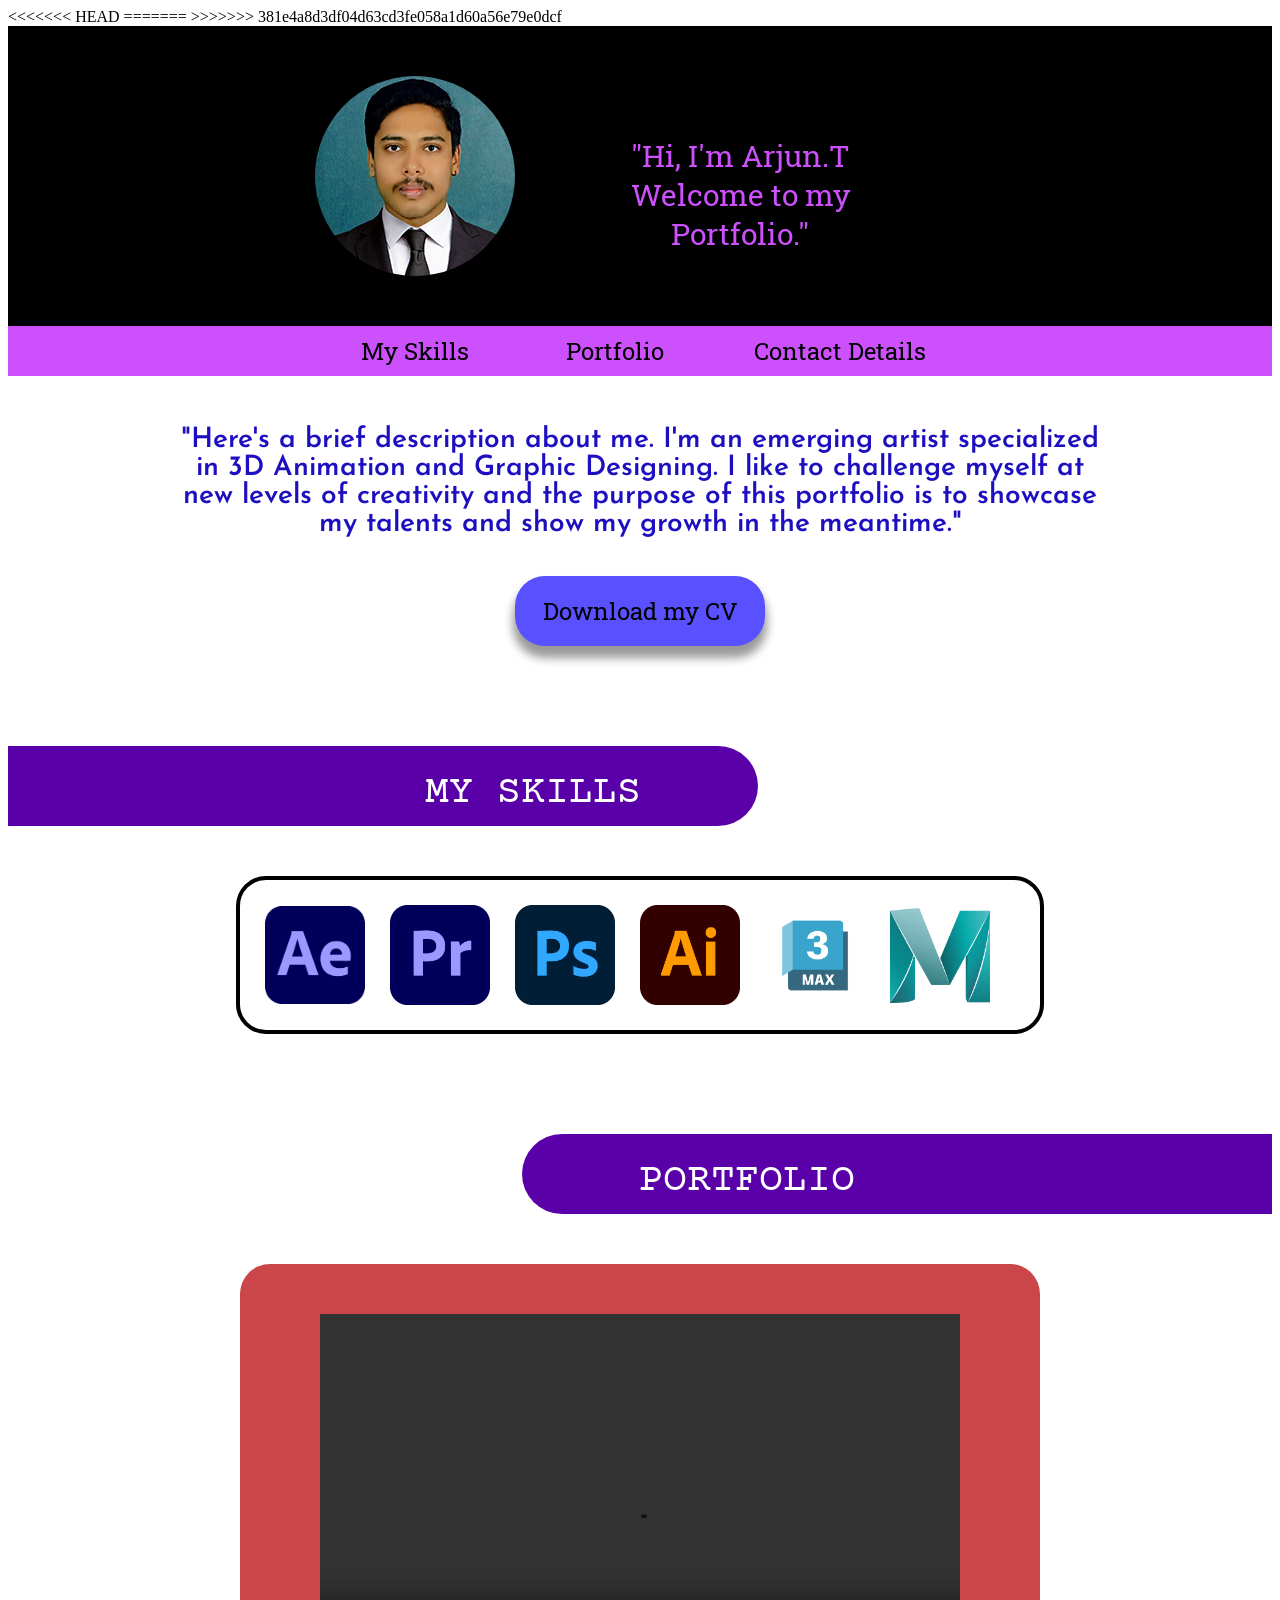
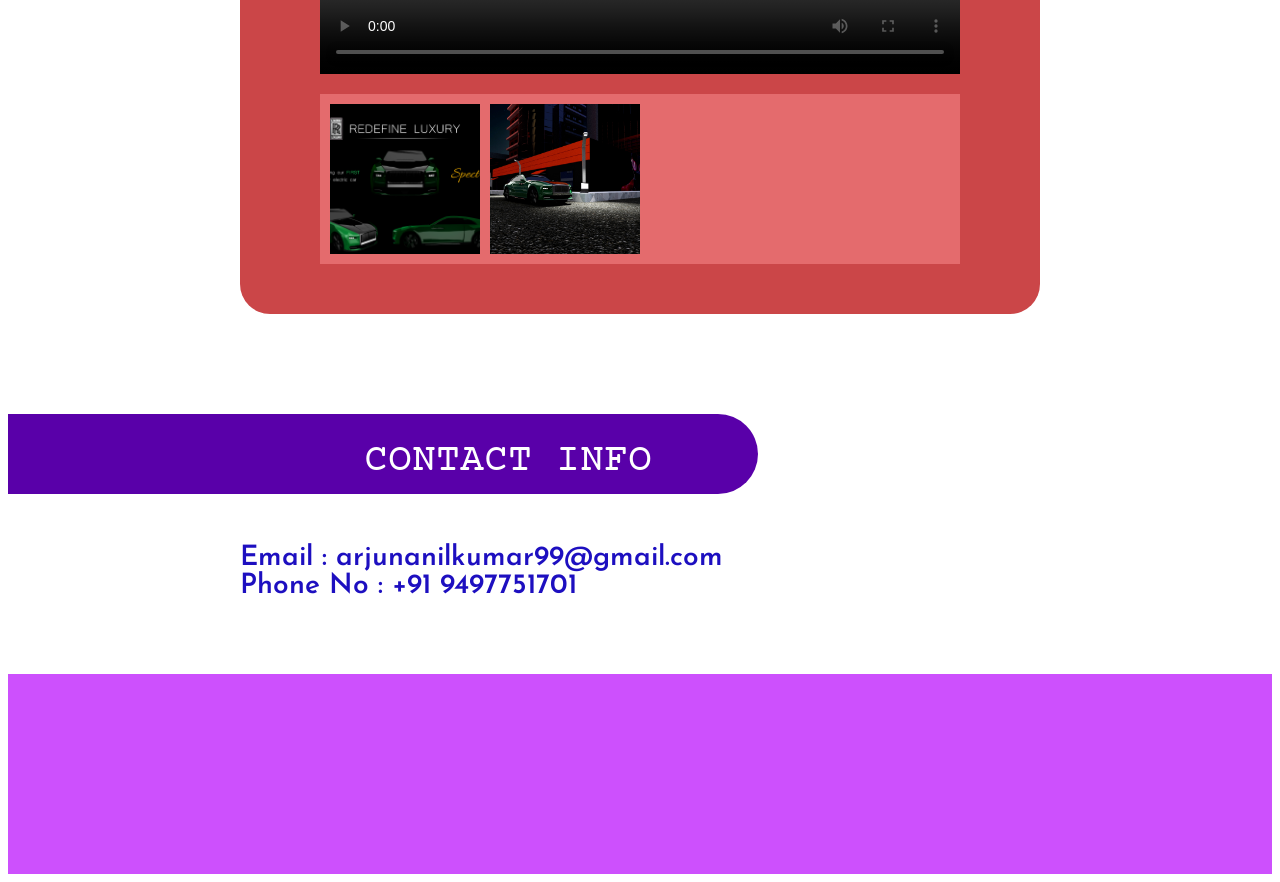
==== index.html @ f4fa162c "update" ====
<!DOCTYPE html>
<html lang="en">
<head>
	<meta http-equiv="Content-Type" content="text/html; charset=utf-8">
	<meta name="viewport" content="width=device-width, initial-scale=1">
<<<<<<< HEAD
	<meta name="color-scheme" content="only" >
=======
>>>>>>> 381e4a8d3df04d63cd3fe058a1d60a56e79e0dcf
	
	<title>Artistic Realm</title>
	<link href="CSS/styles.css" type="text/css" rel="stylesheet">
	<script src="Javascript/script.js" > </script>

</head>
<body>

<!--Header-->
	
<div class="banner1">
<div class="wraper1">
	<div class="picture"></div>
	<div class="quote1"> "Hi, I'm Arjun.T <br> Welcome to my <br> Portfolio." </div>
</div>	
</div>
	
<div class="clr"></div>
		
<!--Menu bar-->
	
<div class="menubar">
	<div class="wraper2">
		<a href="#myskills"><button class="skills">  My Skills  </button></a>
		<a href="#myworks"><button class="portfolio">  Portfolio </button></a>
		<a href="#contactinfo"><button class="contact">  Contact Details </button></a>
	</div>	
</div>
	
<!--About Me-->	
	
<div class="aboutme">	
	<div class="textbox1">
	"Here's a brief description about me. I'm an emerging artist specialized in 3D Animation and Graphic Designing. I like to challenge myself at new levels of creativity and the purpose of this portfolio is to showcase my talents and show my growth in the meantime."
	</div>
</div>	
	
<div class="clr"></div>

<div class="cv">	
<a href="documents/Resume 1.pdf" download="Resume 1.pdf" ><button class="download">
	Download my CV
</button></a>
</div>	

<div class="clr"></div>
	
<!--My Skills-->

<section id="myskills">
<div class="banner2">
	<div class="textbox2">
	 MY SKILLS
	</div>
</div>
	
<div class="clr"></div>
	
<div class="skillset">
	<div class="logo1"></div>
	<div class="logo2"></div>
	<div class="logo3"></div>
	<div class="logo4"></div>
	<div class="logo5"></div>
	<div class="logo6"></div>
</div>
</section>
	
<div class="clr"></div>
	
<!--Portfolio-->
	
<section id="myworks">
	<div class="banner3">
	<div class="textbox3">
	 PORTFOLIO
	</div>
</div>
	
<div class="clr"></div>
	
<div class="wraper3">
	<div class="container1">
	<video src="works/Car ad.mp4" controls class="fit1"></video>
	</div>
	
	<div class="grid1">
		<div class="cell1">
			<a href="works/Brochure.jpg" target="_blank"><img src="works/Brochure.jpg" alt="Image not found" controls class="fit1"></div></a>
			<a href="works/car1.jpg" target="_blank">
			<div class="cell2"><img src="works/car1.jpg" alt="Image not found" controls class="fit1"></div>
			</a>
		</div>	
	</div>	

</section>

<div class="clr"></div>

<!--Contact Info-->

<section id="contactinfo">
	<div class="banner4">
		<div class="textbox4">
		 CONTACT INFO
		</div>
	</div>
	
	<div class="clr"></div>
	
	<div class="textbox5">
		<b>Email :</b> arjunanilkumar99@gmail.com<br>
		<b>Phone No :</b> +91 9497751701<br>
		
	</div>	

</section>

<div class="clr"></div>

<!--Footer-->


<div class="footer"></div>
	

</body>
</html>
---- CSS/styles.css ----
a{text-decoration:none ;}

.clr{clear:both}

html{scroll-behavior:smooth ; scroll-padding:var(--scroll-padding,5rem) ; }


@font-face
{
	font-family:RobotoSlabRegular ;
	src:url("../font/RobotoSlabRegular-w1GE3.ttf") ;	
}

@font-face
{
	font-family:JosefinSansSemibold ;
	src:url("../font/JosefinSansSemibold-p7Z0v.ttf") ;	
}

@font-face
{
	font-family:Courierprime ;
	src:url("../font/Courierprime-1OVL.ttf") ;	
}
	

	/*Header*/


body { background:#FFFFFF ; }

.banner1{ height:300px ; background:#000000 ; }

.picture{width:200px ; height:200px ; border-radius:50%  ; background-image:url("../Images/passport.jpg") ; background-size:contain ; background-position:center ; background-repeat:no-repeat ;   animation:fadein 1s ease-in-out ;  float:left ; margin-top:50px ; }

.quote1{ width:450px ; height:80px ; font-family:RobotoSlabRegular ; font-size:30px ; color: #CD50FD ; float:right ; text-align:center ; margin-top:110px ;   }
.wraper1{width:650px ; height:300px ; margin:auto  ;  } 
	
	
	/*Menu bar*/


.menubar{ height:50px ; background:#CD50FD ; position:relative  ; text-decoration:none ; }

.wraper2{ height:50px ; width:650px ;  background:none ; margin:auto ; border:none ;   }

.skills{ height:50px ; width:200px ; transition-timing-function:ease ; font-family:RobotoSlabRegular ; font-size:24px  ; text-decoration:none ; background-color:#CD50FD  ; border:none ; float:left ; transition: height 0.3s ease ; }

.portfolio{ height:50px ; width:200px ; transition-timing-function:ease ; font-family:RobotoSlabRegular ; font-size:24px  ; text-decoration:none ; background-color:#CD50FD ; border:none ; float:left ; transition: height 0.3s ease ; }

.contact{ height:50px ; width:250px ; transition-timing-function:ease ; font-family:RobotoSlabRegular ; font-size:24px ; text-decoration:none ; background-color:#CD50FD ; border:none ; float:left ; transition: height 0.3s ease ; }

	
.skills:hover{width:200px ; height:80px ; background:#8450FD ; border-bottom-left-radius:10px ; border-bottom-right-radius:10px ; border:2px solid #000000  }

.portfolio:hover{width:200px ; height:80px ; background:#8450FD ; border-bottom-left-radius:10px ; border-bottom-right-radius:10px ; border:2px solid #000000 }

.contact:hover{width:250px ; height:80px ; background:#8450FD ; border-bottom-left-radius:10px ; border-bottom-right-radius:10px ; border:2px solid #000000 }


	/*About Me*/


.textbox1{width:920px ; height:130px ; font-family:JosefinSansSemibold ; text-align: center ; color:#1D0FC0 ; margin:auto ; margin-top:50px ; font-size:28px ;  }

.cv{width:250px ; height:70px ; margin:auto ; margin-top:20px  ; margin-top:20px ;    }

.download{Width:250px ; height:70px ; font-family:RobotoSlabRegular ; color:#000000 ; font-size:24px ; background-color:#5950FF ; border-radius:30px ; box-shadow:0px 10px 10px 2px rgba(0,0,0,0.4) ; margin:auto ; border:none ;    }


	/*Skills Section*/


.banner2{width:750px ; height:80px ; background-color:#5900A9 ; float:left  ; margin-top:100px ; border-top-right-radius:50px ; border-bottom-right-radius:50px ;  }

.textbox2{width:250px ; height:40px ; text-align: center ; margin-top:20px ; float:right  ; margin-right:100px ; font-family:Courierprime ; font-size:40px ; color:#FFFFFF ; }

.skillset{width:800px ; height:150px ; margin:auto ; margin-top:50px ; border:4px solid #000000 ; border-radius:30px ;  }

.logo1{width:100px ; height:100px ; background:url("../Images/logo/adobe-after-effects-logo.png") ; background-size:contain ; background-position:center ; background-repeat:no-repeat ; float:left ; margin-left:25px ; margin-top:25px ;  }

.logo2{width:100px ; height:100px ; background:url("../Images/logo/adobe-premiere-pro-logo.png") ; background-size:contain ; background-position:center ; background-repeat:no-repeat ; float:left ; margin-left:25px ; margin-top:25px ;  }

.logo3{width:100px ; height:100px ; background:url("../Images/logo/adobe-photoshop-logo-2021.png") ; background-size:contain ; background-position:center ; background-repeat:no-repeat ; float:left ; margin-left:25px ; margin-top:25px ;  }

.logo4{width:100px ; height:100px ; background:url("../Images/logo/adobe-Illustrator-logo.png") ; background-size:contain ; background-position:center ; background-repeat:no-repeat ; float:left ; margin-left:25px ; margin-top:25px ;  }

.logo5{width:100px ; height:100px ; background:url("../Images/logo/3ds-max-logo.png") ; background-size:contain ; background-position:center ; background-repeat:no-repeat ; float:left ; margin-left:25px ; margin-top:25px ;  }

.logo6{width:100px ; height:100px ; background:url("../Images/logo/autodesk-maya-logo.png") ; background-size:contain ; background-position:center ; background-repeat:no-repeat ; float:left ; margin-left:25px ; margin-top:25px ;  }


	/*Portfolio Section*/

.banner3{width:750px ; height:80px ; background-color:#5900A9 ; float:right  ; margin-top:100px ; border-top-left-radius:50px ; border-bottom-left-radius:50px ;  }

.textbox3{width:250px ; height:40px ; text-align: center ; margin-top:20px ; float:left  ; margin-left:100px ; font-family:Courierprime ; font-size:40px ; color:#FFFFFF ; }


	/*Car Ad*/


.wraper3{width:800px ; height:650px ; margin:auto ; margin-top:50px ; background-color: #CB4648 ; border-radius:30px ;  }

.container1{width:640px ; height:360px ; overflow:hidden ; margin:auto ; padding-top:50px ;  }

.fit1{width:100% ; height:100% ; object-fit:cover ; }

.grid1{width:640px ; height:170px ; margin:auto ; margin-top:20px ; background-color:#E46B6D ;  }

.cell1{width:150px ; height:150px ; float:left ; margin-left:10px ; margin-top:10px ;  }

.cell2{width:150px ; height:150px ; float:left ; margin-left:10px ; margin-top:10px ;  }


	/*Contact Info*/


.banner4{width:750px ; height:80px ; background-color:#5900A9 ; float:left  ; margin-top:100px ; border-top-right-radius:50px ; border-bottom-right-radius:50px ;  }

.textbox4{width:300px ; height:40px ; text-align: center ; margin-top:20px ; float:right  ; margin-right:100px ; font-family:Courierprime ; font-size:40px ; color:#FFFFFF ;  }

.textbox5{width:800px ; height:80px ; font-family:JosefinSansSemibold ; font-size:28px ; color:#1D0FC0 ; margin:auto ; margin-top:50px ;  }


	/*Footer*/


.footer{width:100% ;  height:200px ; background-color:#CD50FD ; margin-top:50px  ;  }


@keyframes fadein{
		from{
			opacity: 0 ; 
		}
		to{
			opacity:1 ;
		}
					}
	




/* Define styles for smartphones */




@media (max-width: 767px) 
{
	
	
	html{scroll-behavior:smooth ; }
	
	/*Header*/
	
.banner1{height:250px ; }	
	
.picture{width:100px ; height:100px ; border-radius:50%  ; background-image:url("../Images/passport.jpg") ; background-size:contain ; background-position:center ; background-repeat:no-repeat ;   animation:fadein 1s ease-in-out ;  float:left ; margin-left:10px ;  margin-top:75px ;  }
	
.quote1{ width:200px ; height:90px ; font-family:RobotoSlabRegular ; font-size:20px ; color:#EB91FF ; float:right ; text-align:center ; margin-top:85px ;  }
	
.wraper1{width:320px ; height:250px ; margin:auto  ;  }
	
	
	/*Menu bar*/


.menubar{ height:40px ; background:#EB91FF ; position:relative  ; text-decoration:none ; }

.wraper2{ height:40px ; width:340px ;  background:none ; margin:auto ; border:none ;   }

.skills{ height:40px ; width:100px ; transition-timing-function:ease ; font-family:RobotoSlabRegular ; font-size:18px  ; text-decoration:none ; background-color:#EB91FF  ; border:none ; float:left ; transition: height 0.3s ease ; }

.portfolio{ height:40px ; width:90px ; transition-timing-function:ease ; font-family:RobotoSlabRegular ; font-size:18px  ; text-decoration:none ; background-color:#EB91FF ; border:none ; float:left ; transition: height 0.3s ease ; }

.contact{ height:40px ; width:150px ; transition-timing-function:ease ; font-family:RobotoSlabRegular ; font-size:18px ; text-decoration:none ; background-color:#EB91FF ; border:none ; float:left ; transition: height 0.3s ease ; }

	
.skills:hover{width:100px ; height:60px ; background:#8450FD ; border-bottom-left-radius:5px ; border-bottom-right-radius:5px ; border:1px solid #000000  }

.portfolio:hover{width:90px ; height:60px ; background:#8450FD ; border-bottom-left-radius:5px ; border-bottom-right-radius:5px ; border:1px solid #000000 }

.contact:hover{width:150px ; height:60px ; background:#8450FD ; border-bottom-left-radius:5px ; border-bottom-right-radius:5px ; border:1px solid #000000 }
	
	
	/*About Me*/


.textbox1{width:300px ; height:180px ; font-family:JosefinSansSemibold ; text-align:justify  ; color:#1D0FC0 ; margin:auto ; margin-top:40px ; font-size:20px ;   }
	
.cv{width:220px ; height:50px ; margin:auto ; margin-top:50px ;   }

.download{Width:220px ; height:50px ; font-family:RobotoSlabRegular ; color:#000000 ; font-size:20px ; background-color:#5950FF ; border-radius:50px ; box-shadow:0px 10px 10px 2px rgba(0,0,0,0.4) ; margin:auto ;  border:none ;   }	
	
	
	
	/*Skills Section*/


.banner2{width:250px ; height:60px ; background-color:#5900A9 ; float:left  ; margin-top:40px ; border-top-right-radius:50px ; border-bottom-right-radius:50px ;  }

.textbox2{width:150px ; height:30px ; text-align: center ; margin-top:15px ; float:right  ; margin-right:20px ; font-family:Courierprime ; font-size:22px ; color:#FFFFFF ;  }

.skillset{width:290px ; height:200px ; margin:auto ; margin-top:20px ; border:2px solid #000000 ; border-radius:10px ;  }

.logo1{width:70px ; height:70px ; background:url("../Images/logo/adobe-after-effects-logo.png") ; background-size:contain ; background-position:center ; background-repeat:no-repeat ; float:left ; margin-left:20px ; margin-top:20px ;  }

.logo2{width:70px ; height:70px ; background:url("../Images/logo/adobe-premiere-pro-logo.png") ; background-size:contain ; background-position:center ; background-repeat:no-repeat ; float:left ; margin-left:20px ; margin-top:20px ;  }

.logo3{width:70px ; height:70px ; background:url("../Images/logo/adobe-photoshop-logo-2021.png") ; background-size:contain ; background-position:center ; background-repeat:no-repeat ; float:left ; margin-left:20px ; margin-top:20px ;  }

.logo4{width:70px ; height:70px ; background:url("../Images/logo/adobe-Illustrator-logo.png") ; background-size:contain ; background-position:center ; background-repeat:no-repeat ; float:left ; margin-left:20px ; margin-top:20px ;  }

.logo5{width:70px ; height:70px ; background:url("../Images/logo/3ds-max-logo.png") ; background-size:contain ; background-position:center ; background-repeat:no-repeat ; float:left ; margin-left:20px ; margin-top:20px ;  }

.logo6{width:70px ; height:70px ; background:url("../Images/logo/autodesk-maya-logo.png") ; background-size:contain ; background-position:center ; background-repeat:no-repeat ; float:left ; margin-left:20px ; margin-top:20px ;  }
	
	
	/*Portfolio Section*/
	

.banner3{width:250px ; height:60px ; background-color:#5900A9 ; float:right  ; margin-top:40px ; border-top-left-radius:50px ; border-bottom-left-radius:50px ;  }

.textbox3{width:150px ; height:30px ; text-align: center ; margin-top:15px ; float:left  ; margin-left:20px ; font-family:Courierprime ; font-size:22px ; color:#FFFFFF ; }
	
	
		/*Car Ad*/


.wraper3{width:300px ; height:274px ; margin:auto ; margin-top:30px ; background-color: #CB4648 ; border-radius:10px ;  }

.container1{width:256px ; height:144px ; overflow:hidden ; margin:auto ; padding-top:20px ;  }

.fit1{width:100% ; height:100% ; object-fit:cover ; }

.grid1{width:256px ; height:70px ; margin:auto ; margin-top:20px ; background-color:#E46B6D ;  }

.cell1{width:50px ; height:50px ; float:left ; margin-left:10px ; margin-top:10px ;  }

.cell2{width:50px ; height:50px ; float:left ; margin-left:10px ; margin-top:10px ;  }
	
	
	
	/*Contact Info*/


.banner4{width:250px ; height:60px ; background-color:#5900A9 ; float:left  ; margin-top:40px ; border-top-right-radius:50px ; border-bottom-right-radius:50px ;  }

.textbox4{width:180px ; height:30px ; text-align: center ; margin-top:15px ; float:right  ; margin-right:20px ; font-family:Courierprime ; font-size:22px ; color:#FFFFFF ;   }

.textbox5{width:300px ; height:60px ; font-family:JosefinSansSemibold ; font-size:20px ; color:#1D0FC0 ; margin:auto ; margin-top:18px ; }
	
	
	/*Footer*/


.footer{width:100% ;  height:80px ; background-color:#EB91FF ; margin-top:20px  ;  }
	
	
	
	
}
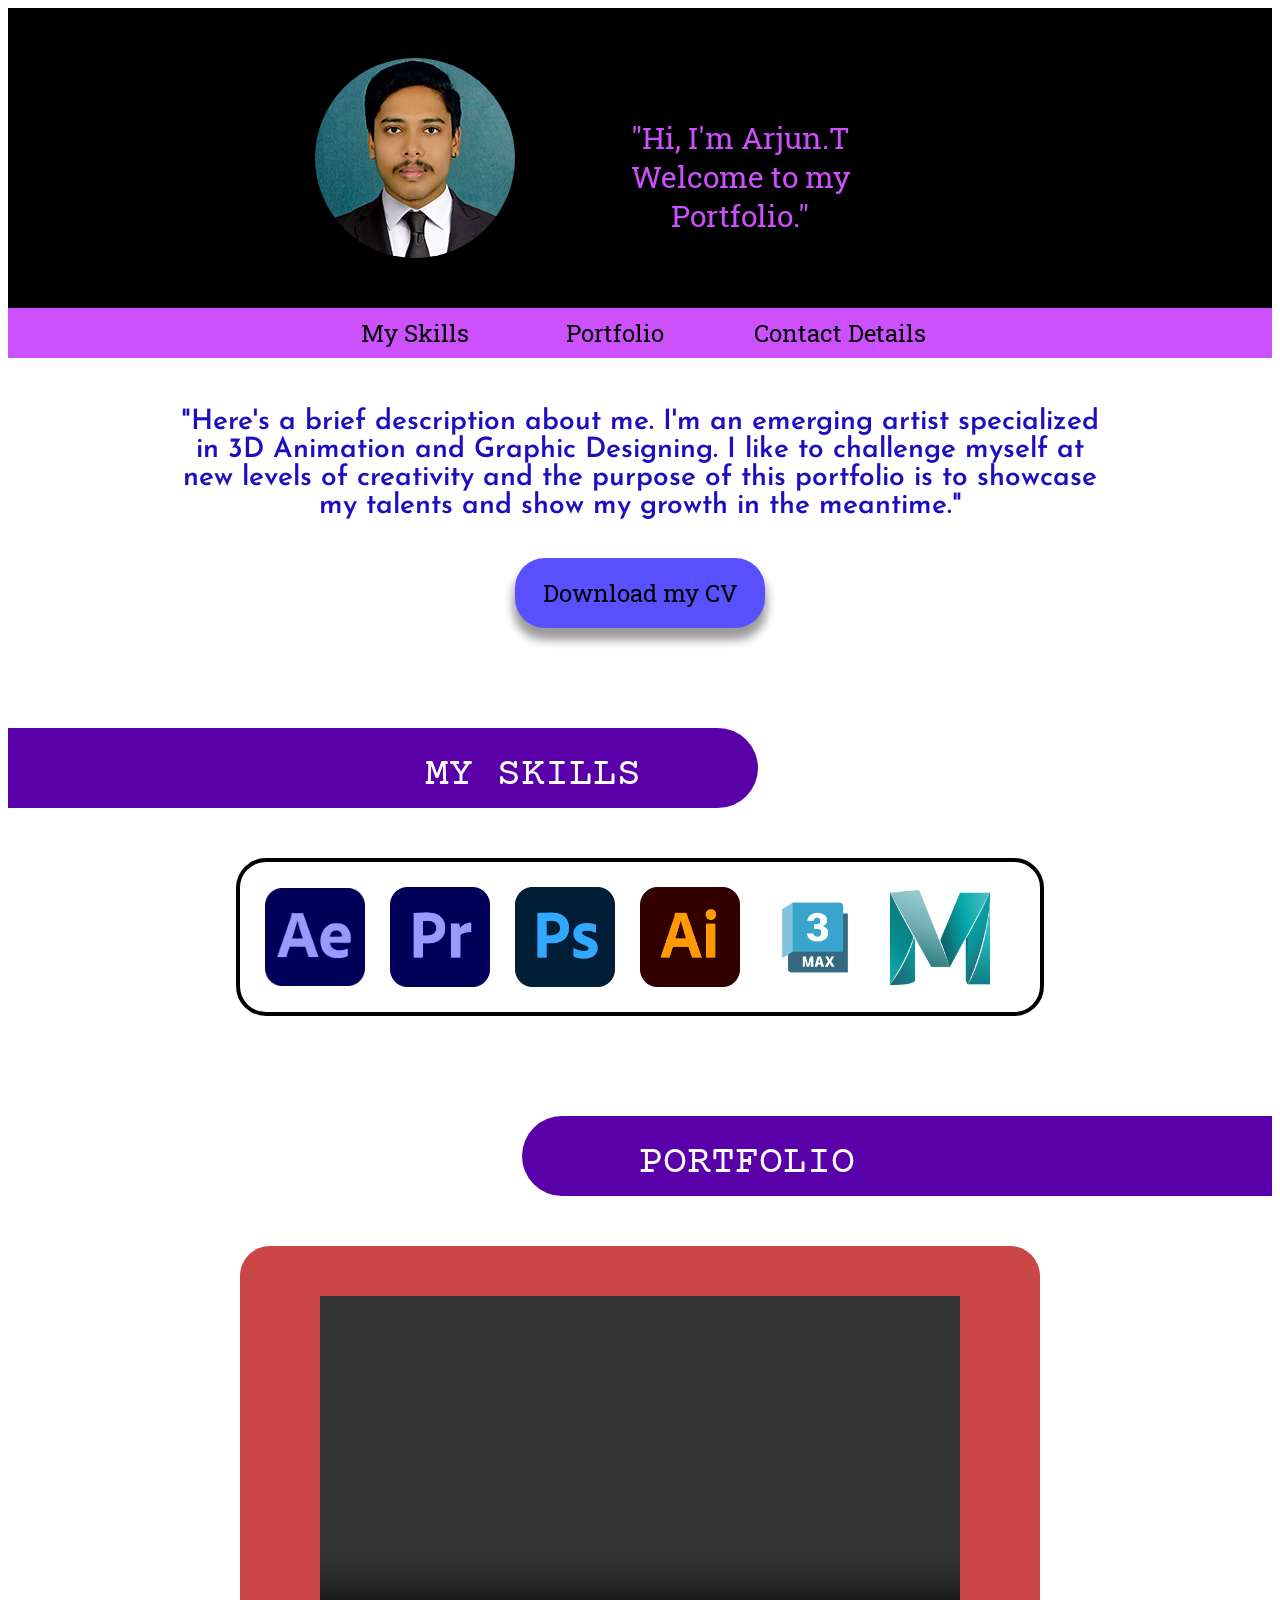
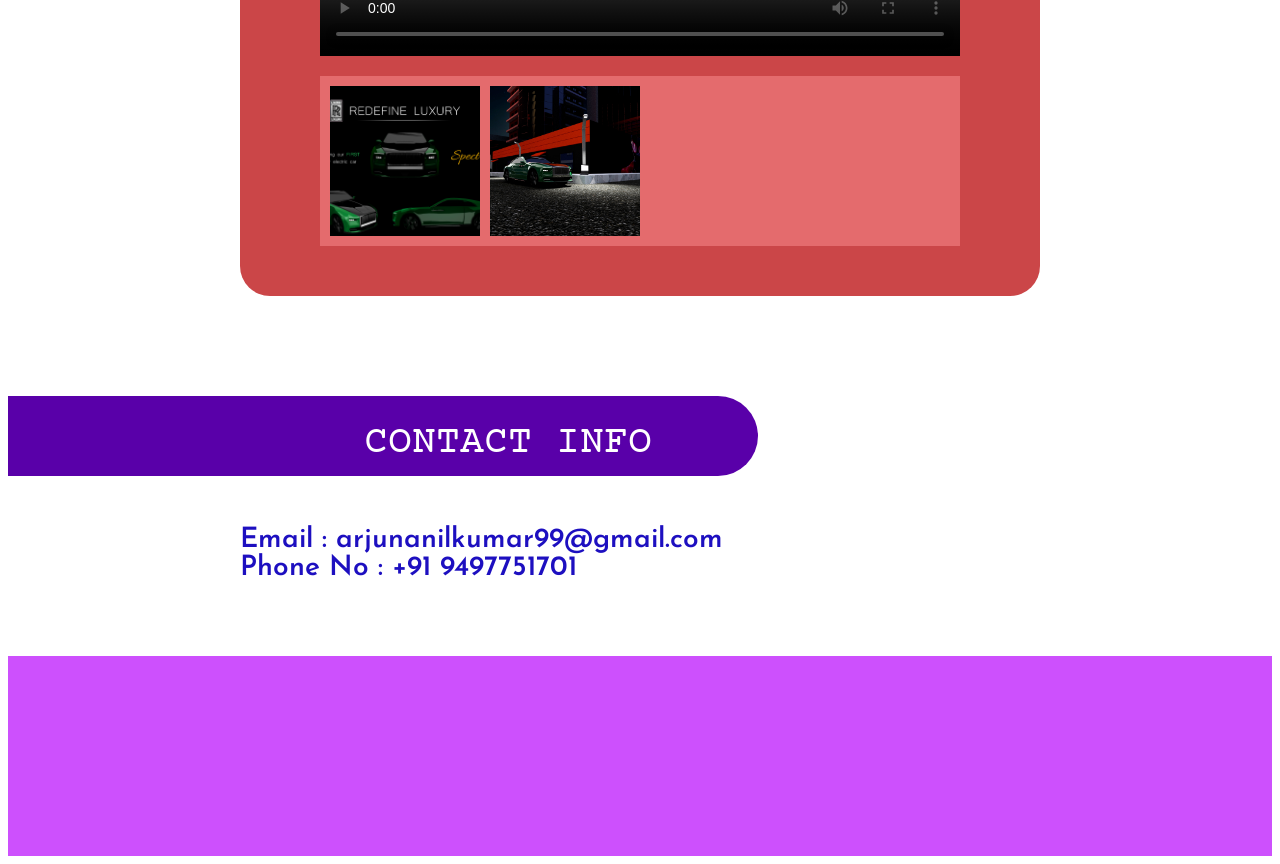
==== commit ce07cf50: "Update index.html" ====
--- a/index.html
+++ b/index.html
@@ -3,10 +3,7 @@
 <head>
 	<meta http-equiv="Content-Type" content="text/html; charset=utf-8">
 	<meta name="viewport" content="width=device-width, initial-scale=1">
-<<<<<<< HEAD
 	<meta name="color-scheme" content="only" >
-=======
->>>>>>> 381e4a8d3df04d63cd3fe058a1d60a56e79e0dcf
 	
 	<title>Artistic Realm</title>
 	<link href="CSS/styles.css" type="text/css" rel="stylesheet">
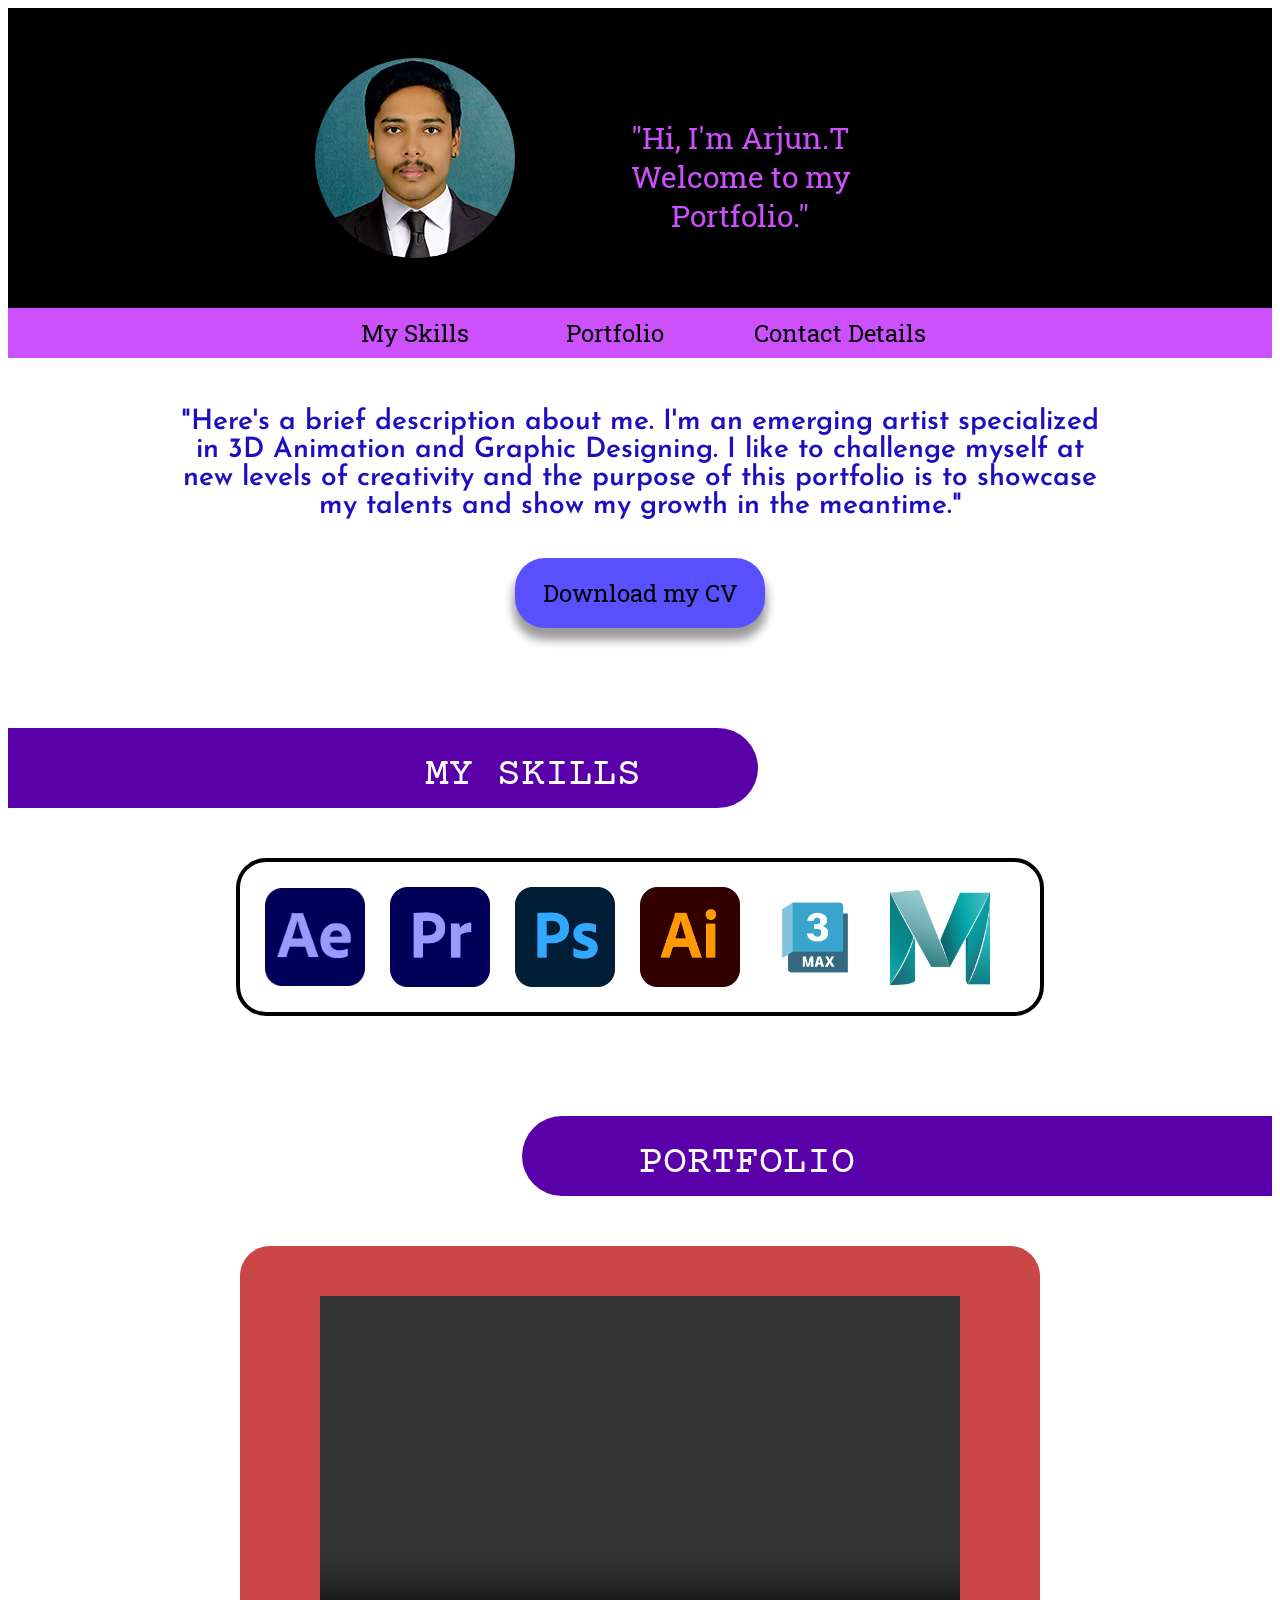
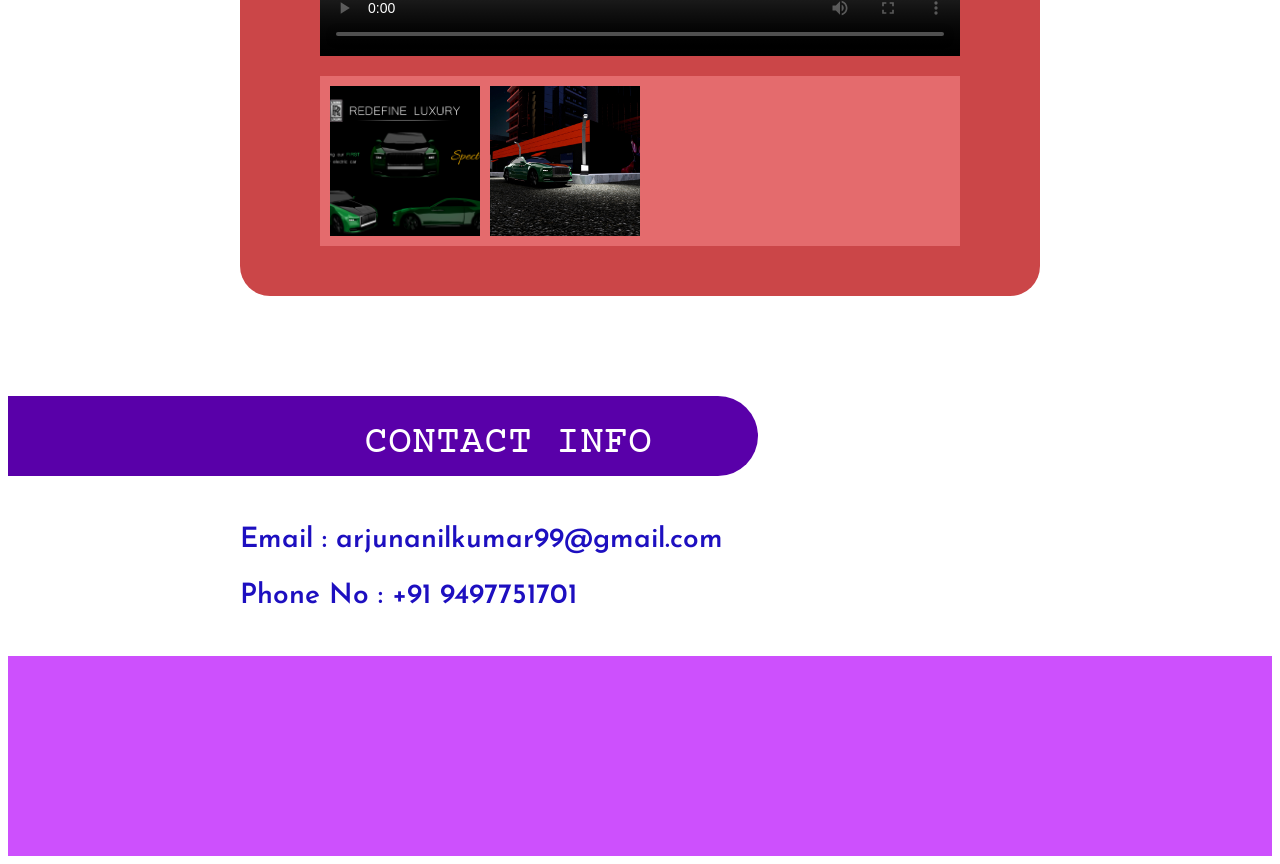
==== commit 801fb593: "Update index.html" ====
--- a/index.html
+++ b/index.html
@@ -115,7 +115,7 @@
 	<div class="clr"></div>
 	
 	<div class="textbox5">
-		<b>Email :</b> arjunanilkumar99@gmail.com<br>
+		<b>Email :</b> arjunanilkumar99@gmail.com<br><br>
 		<b>Phone No :</b> +91 9497751701<br>
 		
 	</div>	
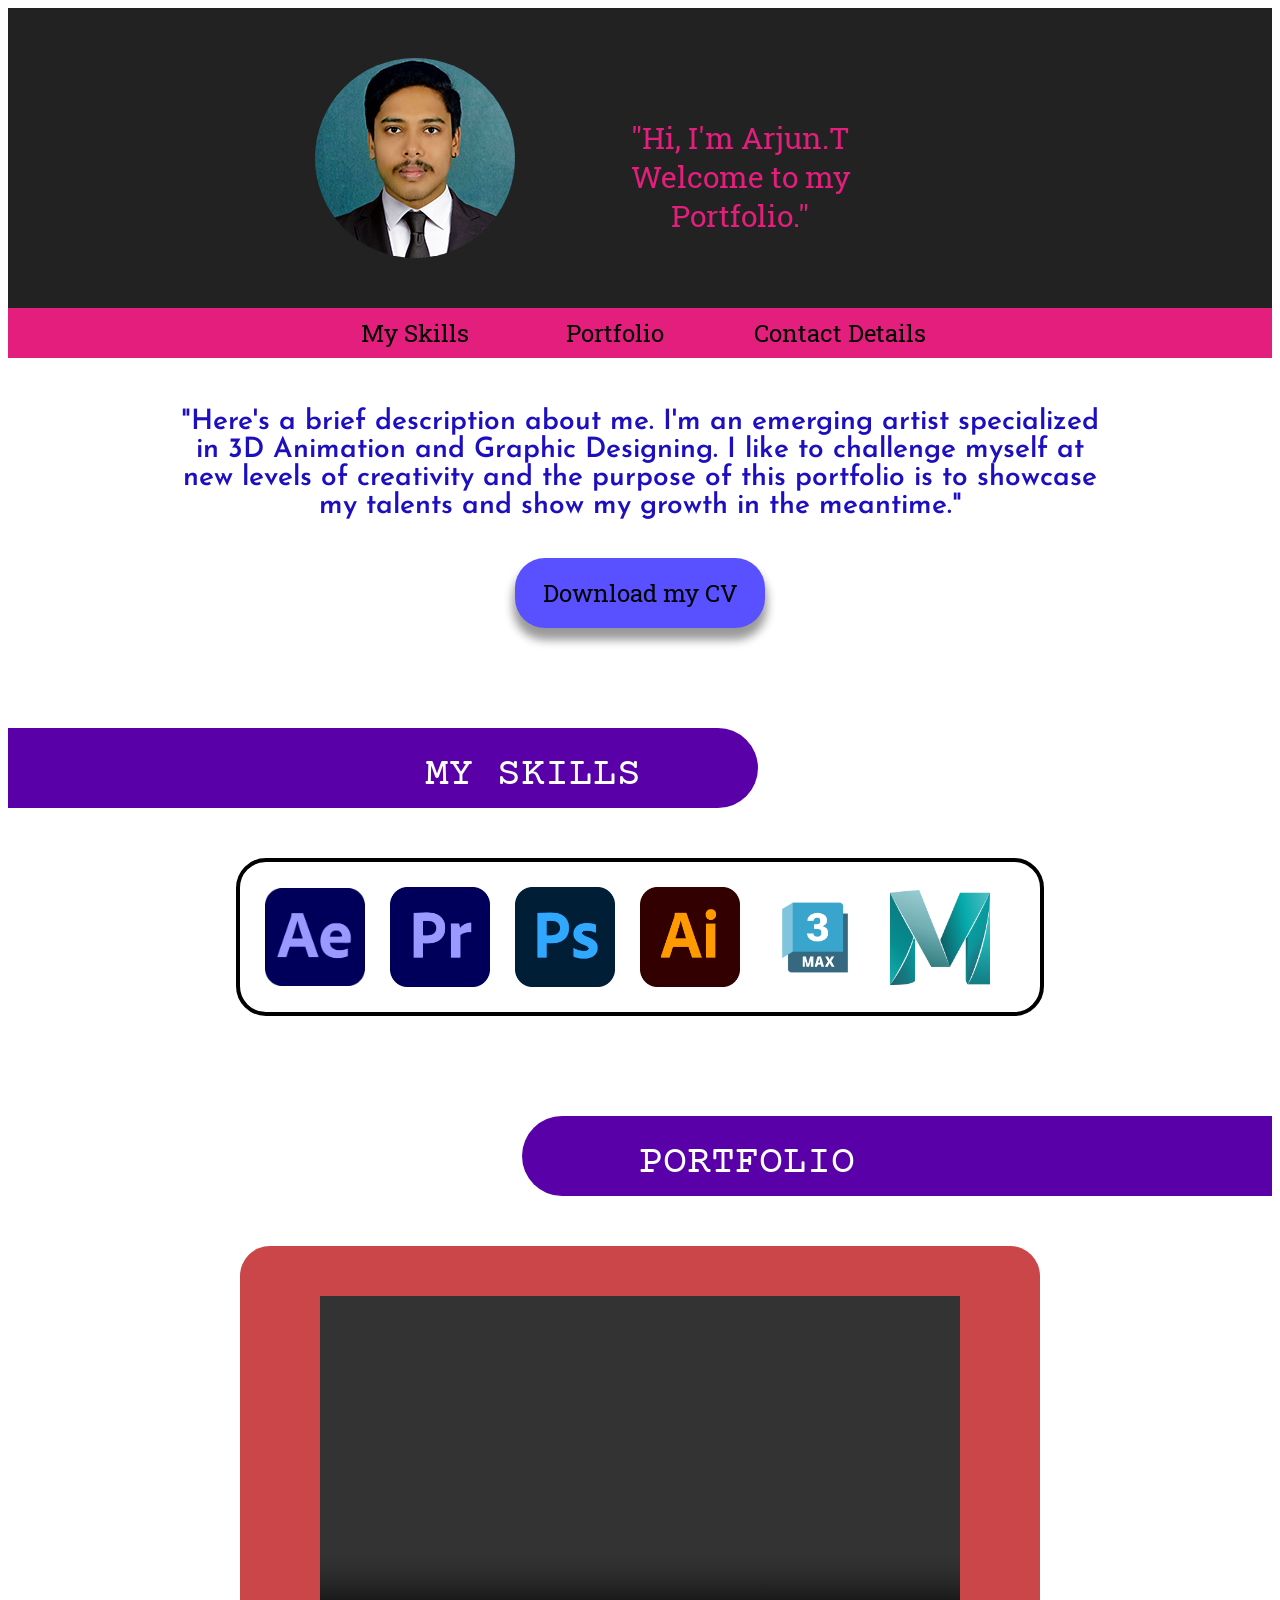
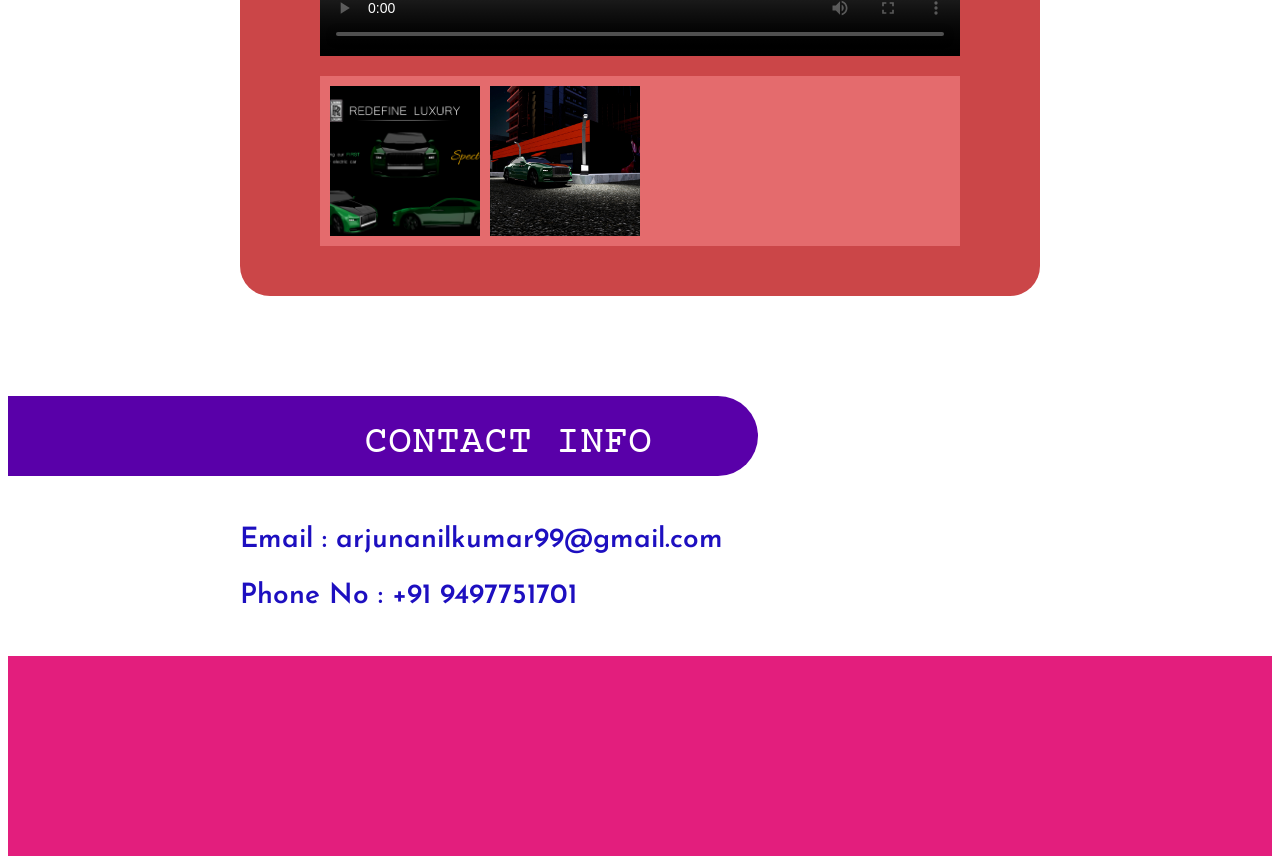
==== commit 4526ebce: "update" ====
--- a/index.html
+++ b/index.html
@@ -131,4 +131,4 @@
 	
 
 </body>
-</html>
+</html>
--- a/CSS/styles.css
+++ b/CSS/styles.css
@@ -29,26 +29,26 @@
 
 body { background:#FFFFFF ; }
 
-.banner1{ height:300px ; background:#000000 ; }
+.banner1{ height:300px ; background:#222222 ; }
 
 .picture{width:200px ; height:200px ; border-radius:50%  ; background-image:url("../Images/passport.jpg") ; background-size:contain ; background-position:center ; background-repeat:no-repeat ;   animation:fadein 1s ease-in-out ;  float:left ; margin-top:50px ; }
 
-.quote1{ width:450px ; height:80px ; font-family:RobotoSlabRegular ; font-size:30px ; color: #CD50FD ; float:right ; text-align:center ; margin-top:110px ;   }
+.quote1{ width:450px ; height:80px ; font-family:RobotoSlabRegular ; font-size:30px ; color: #E31E7D ; float:right ; text-align:center ; margin-top:110px ;   }
 .wraper1{width:650px ; height:300px ; margin:auto  ;  } 
 	
 	
 	/*Menu bar*/
 
 
-.menubar{ height:50px ; background:#CD50FD ; position:relative  ; text-decoration:none ; }
+.menubar{ height:50px ; background:#E31E7D ; position:relative  ; text-decoration:none ; }
 
 .wraper2{ height:50px ; width:650px ;  background:none ; margin:auto ; border:none ;   }
 
-.skills{ height:50px ; width:200px ; transition-timing-function:ease ; font-family:RobotoSlabRegular ; font-size:24px  ; text-decoration:none ; background-color:#CD50FD  ; border:none ; float:left ; transition: height 0.3s ease ; }
-
-.portfolio{ height:50px ; width:200px ; transition-timing-function:ease ; font-family:RobotoSlabRegular ; font-size:24px  ; text-decoration:none ; background-color:#CD50FD ; border:none ; float:left ; transition: height 0.3s ease ; }
-
-.contact{ height:50px ; width:250px ; transition-timing-function:ease ; font-family:RobotoSlabRegular ; font-size:24px ; text-decoration:none ; background-color:#CD50FD ; border:none ; float:left ; transition: height 0.3s ease ; }
+.skills{ height:50px ; width:200px ; transition-timing-function:ease ; font-family:RobotoSlabRegular ; font-size:24px  ; text-decoration:none ; background-color:#E31E7D  ; border:none ; float:left ; transition: height 0.3s ease ; }
+
+.portfolio{ height:50px ; width:200px ; transition-timing-function:ease ; font-family:RobotoSlabRegular ; font-size:24px  ; text-decoration:none ; background-color:#E31E7D ; border:none ; float:left ; transition: height 0.3s ease ; }
+
+.contact{ height:50px ; width:250px ; transition-timing-function:ease ; font-family:RobotoSlabRegular ; font-size:24px ; text-decoration:none ; background-color:#E31E7D ; border:none ; float:left ; transition: height 0.3s ease ; }
 
 	
 .skills:hover{width:200px ; height:80px ; background:#8450FD ; border-bottom-left-radius:10px ; border-bottom-right-radius:10px ; border:2px solid #000000  }
@@ -63,7 +63,7 @@
 
 .textbox1{width:920px ; height:130px ; font-family:JosefinSansSemibold ; text-align: center ; color:#1D0FC0 ; margin:auto ; margin-top:50px ; font-size:28px ;  }
 
-.cv{width:250px ; height:70px ; margin:auto ; margin-top:20px  ; margin-top:20px ;    }
+.cv{width:250px ; height:70px ; margin:auto ; margin-top:20px ;   }
 
 .download{Width:250px ; height:70px ; font-family:RobotoSlabRegular ; color:#000000 ; font-size:24px ; background-color:#5950FF ; border-radius:30px ; box-shadow:0px 10px 10px 2px rgba(0,0,0,0.4) ; margin:auto ; border:none ;    }
 
@@ -126,7 +126,7 @@
 	/*Footer*/
 
 
-.footer{width:100% ;  height:200px ; background-color:#CD50FD ; margin-top:50px  ;  }
+.footer{width:100% ;  height:200px ; background-color:#E31E7D ; margin-top:50px  ;  }
 
 
 @keyframes fadein{
@@ -159,7 +159,7 @@
 	
 .picture{width:100px ; height:100px ; border-radius:50%  ; background-image:url("../Images/passport.jpg") ; background-size:contain ; background-position:center ; background-repeat:no-repeat ;   animation:fadein 1s ease-in-out ;  float:left ; margin-left:10px ;  margin-top:75px ;  }
 	
-.quote1{ width:200px ; height:90px ; font-family:RobotoSlabRegular ; font-size:20px ; color:#EB91FF ; float:right ; text-align:center ; margin-top:85px ;  }
+.quote1{ width:200px ; height:90px ; font-family:RobotoSlabRegular ; font-size:20px ; color:#E31E7D ; float:right ; text-align:center ; margin-top:85px ;  }
 	
 .wraper1{width:320px ; height:250px ; margin:auto  ;  }
 	
@@ -167,22 +167,22 @@
 	/*Menu bar*/
 
 
-.menubar{ height:40px ; background:#EB91FF ; position:relative  ; text-decoration:none ; }
+.menubar{ height:40px ; background:#E31E7D ; position:relative  ; text-decoration:none ; }
 
 .wraper2{ height:40px ; width:340px ;  background:none ; margin:auto ; border:none ;   }
 
-.skills{ height:40px ; width:100px ; transition-timing-function:ease ; font-family:RobotoSlabRegular ; font-size:18px  ; text-decoration:none ; background-color:#EB91FF  ; border:none ; float:left ; transition: height 0.3s ease ; }
-
-.portfolio{ height:40px ; width:90px ; transition-timing-function:ease ; font-family:RobotoSlabRegular ; font-size:18px  ; text-decoration:none ; background-color:#EB91FF ; border:none ; float:left ; transition: height 0.3s ease ; }
-
-.contact{ height:40px ; width:150px ; transition-timing-function:ease ; font-family:RobotoSlabRegular ; font-size:18px ; text-decoration:none ; background-color:#EB91FF ; border:none ; float:left ; transition: height 0.3s ease ; }
-
-	
-.skills:hover{width:100px ; height:60px ; background:#8450FD ; border-bottom-left-radius:5px ; border-bottom-right-radius:5px ; border:1px solid #000000  }
-
-.portfolio:hover{width:90px ; height:60px ; background:#8450FD ; border-bottom-left-radius:5px ; border-bottom-right-radius:5px ; border:1px solid #000000 }
-
-.contact:hover{width:150px ; height:60px ; background:#8450FD ; border-bottom-left-radius:5px ; border-bottom-right-radius:5px ; border:1px solid #000000 }
+.skills{ height:40px ; width:100px ; transition-timing-function:ease ; font-family:RobotoSlabRegular ; font-size:18px  ; text-decoration:none ; background-color:#E31E7D  ; border:none ; float:left ; transition: height 0.3s ease ; }
+
+.portfolio{ height:40px ; width:90px ; transition-timing-function:ease ; font-family:RobotoSlabRegular ; font-size:18px  ; text-decoration:none ; background-color:#E31E7D ; border:none ; float:left ; transition: height 0.3s ease ; }
+
+.contact{ height:40px ; width:150px ; transition-timing-function:ease ; font-family:RobotoSlabRegular ; font-size:18px ; text-decoration:none ; background-color:#E31E7D ; border:none ; float:left ; transition: height 0.3s ease ; }
+
+	
+.skills:hover{width:100px ; height:40px ; background:#8450FD ; border-radius:initial ; border:none ; }
+
+.portfolio:hover{width:90px ; height:40px ; background:#8450FD ; border-radius:initial ; border:none ; }
+
+.contact:hover{width:150px ; height:40px ; background:#8450FD ; border-radius:initial ; border:none ; }
 	
 	
 	/*About Me*/
@@ -250,15 +250,19 @@
 
 .textbox4{width:180px ; height:30px ; text-align: center ; margin-top:15px ; float:right  ; margin-right:20px ; font-family:Courierprime ; font-size:22px ; color:#FFFFFF ;   }
 
-.textbox5{width:300px ; height:60px ; font-family:JosefinSansSemibold ; font-size:20px ; color:#1D0FC0 ; margin:auto ; margin-top:18px ; }
+<<<<<<< HEAD
+.textbox5{width:300px ; height:80px ; font-family:JosefinSansSemibold ; font-size:20px ; color:#1D0FC0 ; margin:auto ; margin-top:18px ;  }
+=======
+.textbox5{width:300px ; height:80px ; font-family:JosefinSansSemibold ; font-size:20px ; color:#1D0FC0 ; margin:auto ; margin-top:18px ; }
+>>>>>>> 48ada6e1f383a15485f11db38e71d2986676244f
 	
 	
 	/*Footer*/
 
 
-.footer{width:100% ;  height:80px ; background-color:#EB91FF ; margin-top:20px  ;  }
-	
-	
-	
-	
-}+.footer{width:100% ;  height:80px ; background-color:#E31E7D ; margin-top:20px  ;  }
+	
+	
+	
+	
+}
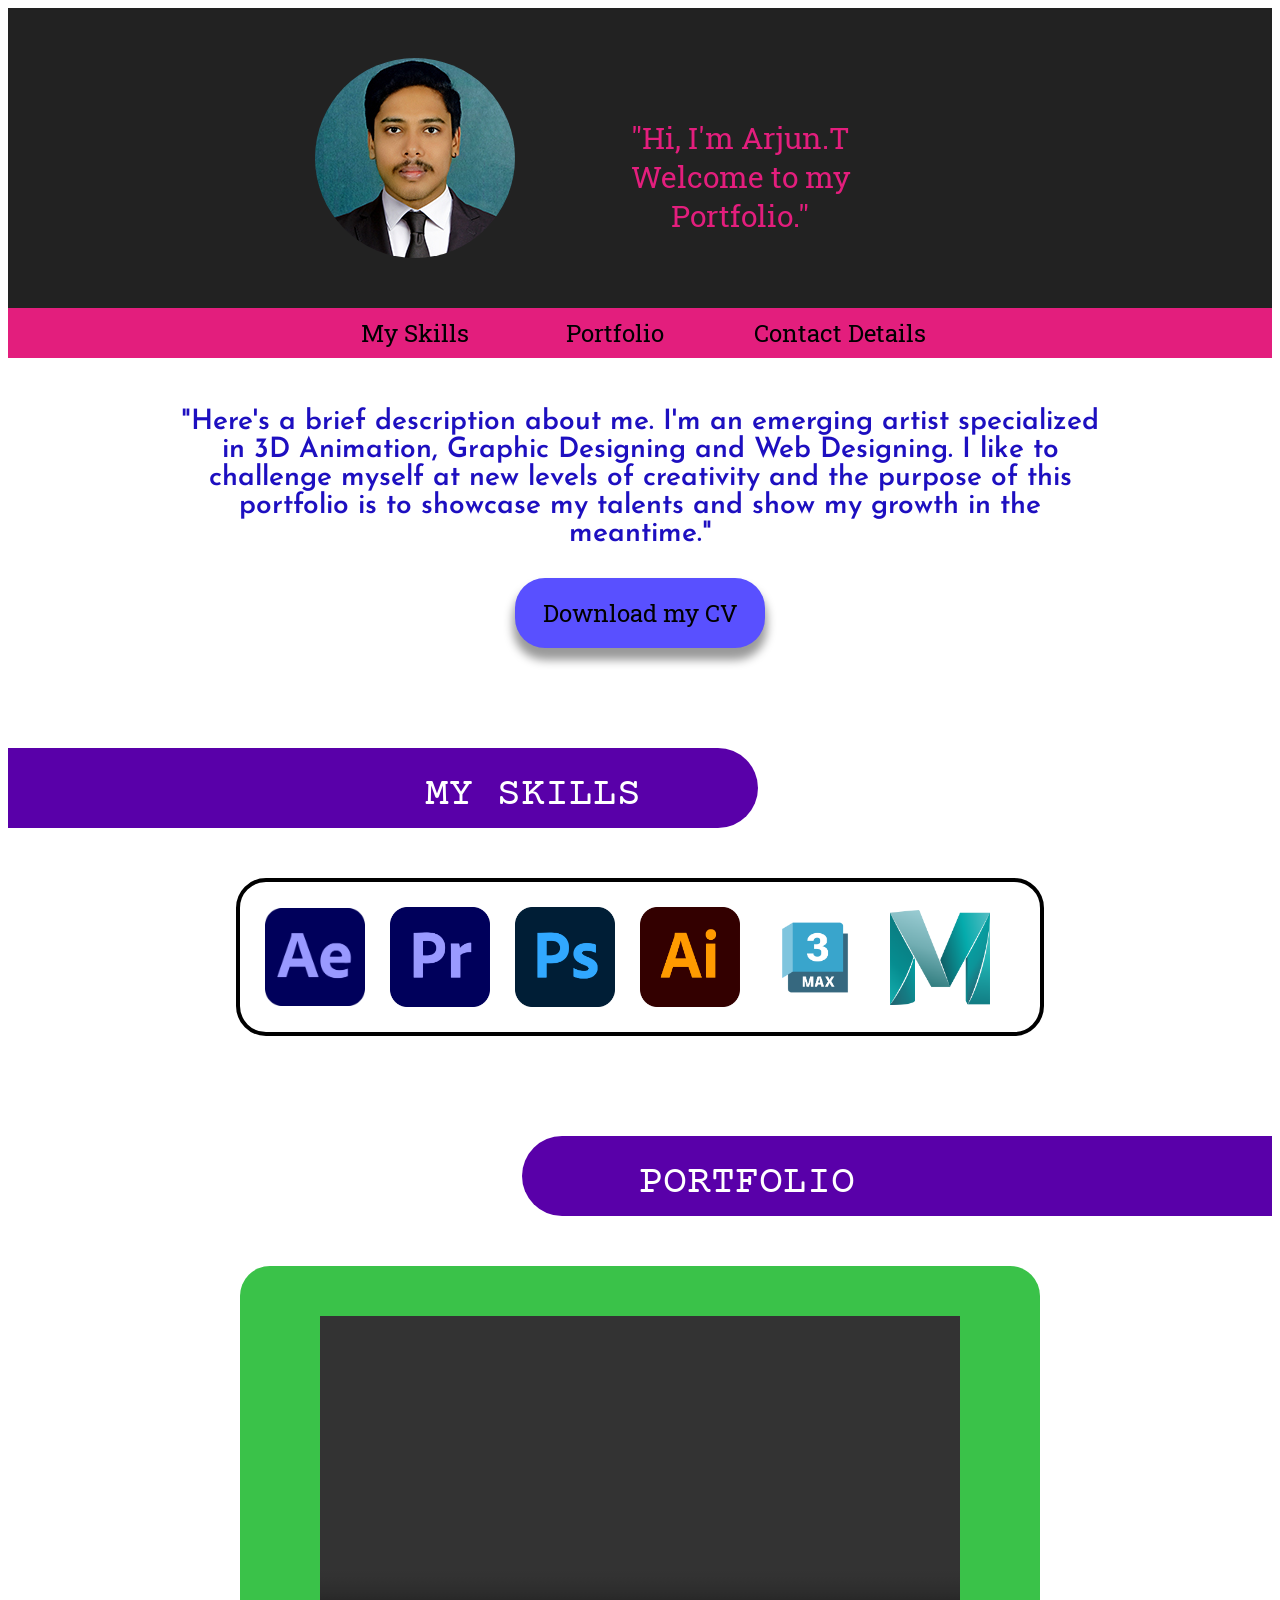
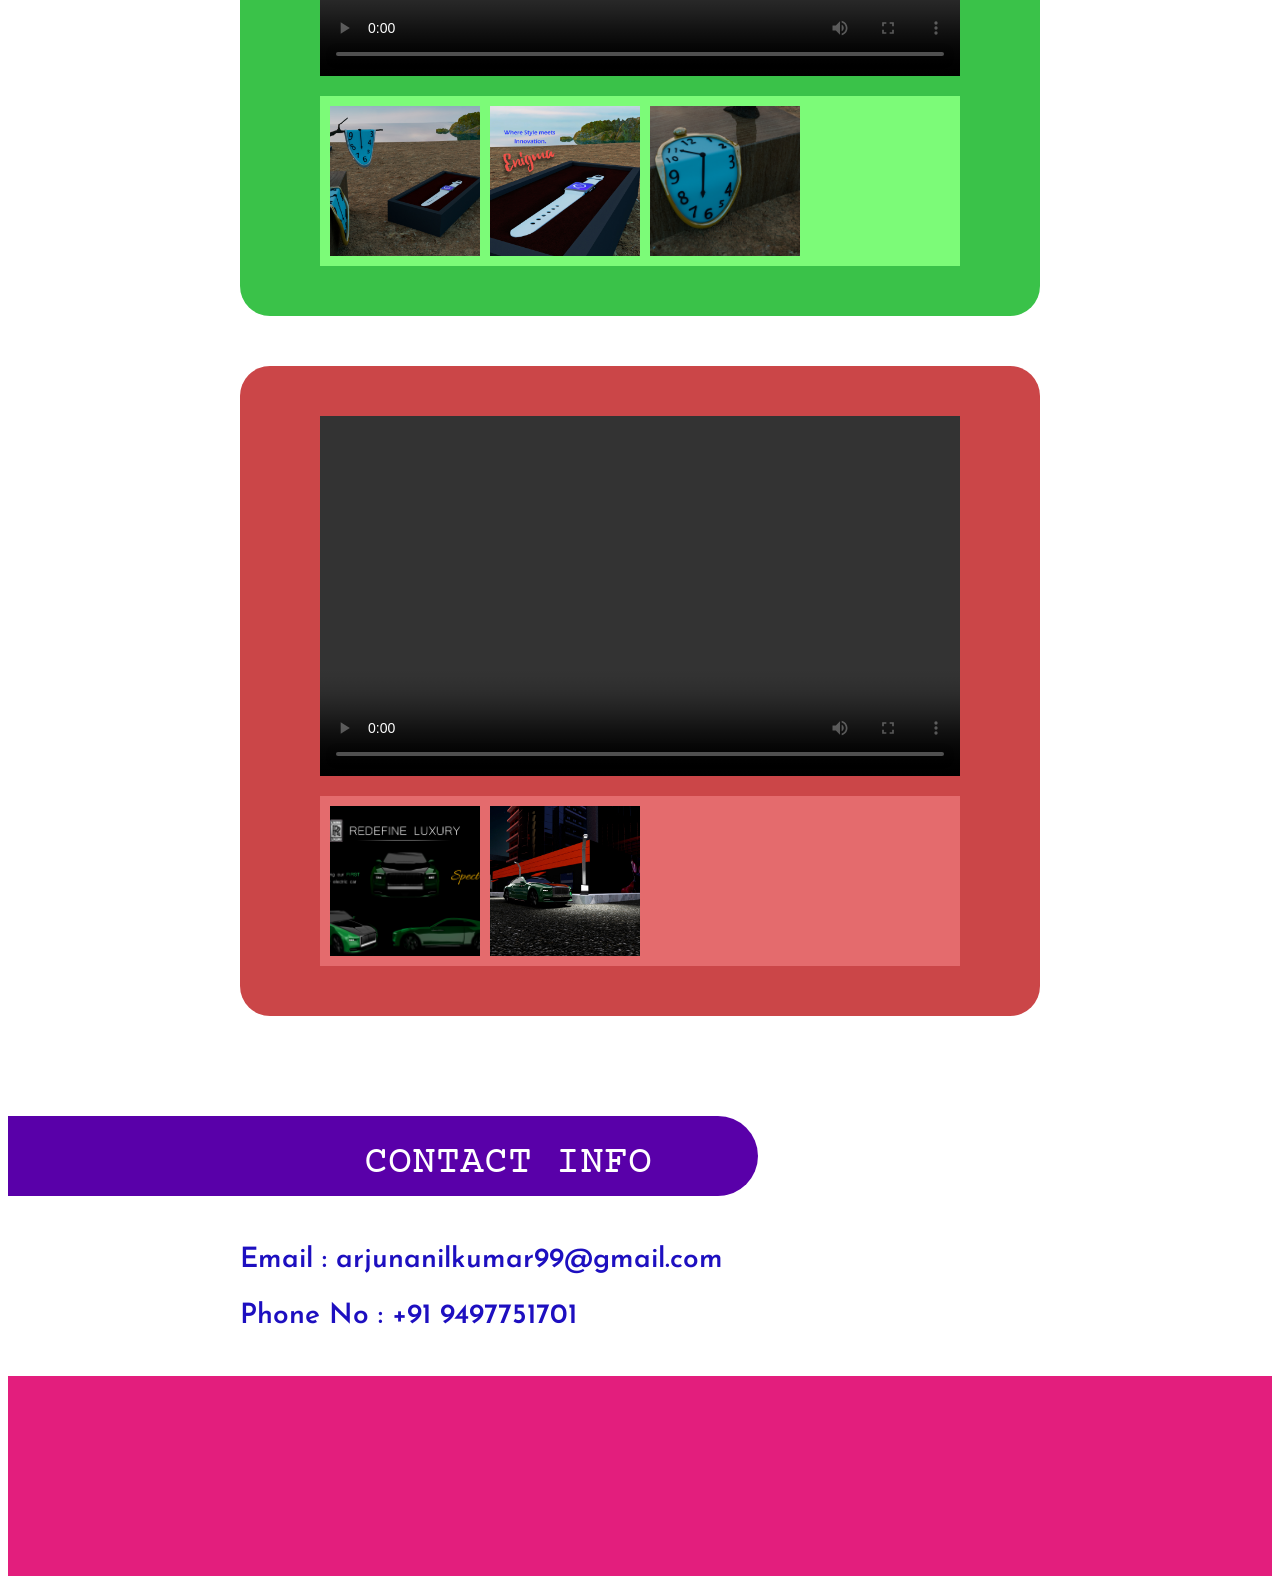
==== commit d970f61d: "update" ====
--- a/index.html
+++ b/index.html
@@ -37,7 +37,7 @@
 	
 <div class="aboutme">	
 	<div class="textbox1">
-	"Here's a brief description about me. I'm an emerging artist specialized in 3D Animation and Graphic Designing. I like to challenge myself at new levels of creativity and the purpose of this portfolio is to showcase my talents and show my growth in the meantime."
+	"Here's a brief description about me. I'm an emerging artist specialized in 3D Animation, Graphic Designing and Web Designing. I like to challenge myself at new levels of creativity and the purpose of this portfolio is to showcase my talents and show my growth in the meantime."
 	</div>
 </div>	
 	
@@ -85,6 +85,33 @@
 	
 <div class="clr"></div>
 	
+	
+<!--Watch Ad-->
+	
+<div class="wraper4">
+	<div class="container2">
+	<video src="works/Watch ad.mp4" controls class="fit1"></video>
+	</div>
+	
+	<div class="grid2">
+		<div class="cell3">
+			<a href="works/Watch ad 1.jpg" target="_blank"><img src="works/Watch ad 1.jpg" alt="Image not found" controls class="fit1"></div></a>
+			<a href="works/img1.jpg" target="_blank">
+			<div class="cell4"><img src="works/img1.jpg" alt="Image not found" controls class="fit1"></div>
+			</a>
+			<a href="works/img2.jpg" target="_blank">
+			<div class="cell4"><img src="works/img2.jpg" alt="Image not found" controls class="fit1"></div>
+			</a>
+		</div>	
+	</div>
+
+</section>
+
+<div class="clr"></div>
+	
+	
+<!--Car Ad-->
+	
 <div class="wraper3">
 	<div class="container1">
 	<video src="works/Car ad.mp4" controls class="fit1"></video>
@@ -97,11 +124,10 @@
 			<div class="cell2"><img src="works/car1.jpg" alt="Image not found" controls class="fit1"></div>
 			</a>
 		</div>	
-	</div>	
-
-</section>
-
+	</div>
+	
 <div class="clr"></div>
+	
 
 <!--Contact Info-->
 
--- a/CSS/styles.css
+++ b/CSS/styles.css
@@ -61,7 +61,7 @@
 	/*About Me*/
 
 
-.textbox1{width:920px ; height:130px ; font-family:JosefinSansSemibold ; text-align: center ; color:#1D0FC0 ; margin:auto ; margin-top:50px ; font-size:28px ;  }
+.textbox1{width:920px ; height:150px ; font-family:JosefinSansSemibold ; text-align: center ; color:#1D0FC0 ; margin:auto ; margin-top:50px ; font-size:28px ;  }
 
 .cv{width:250px ; height:70px ; margin:auto ; margin-top:20px ;   }
 
@@ -111,6 +111,20 @@
 .cell1{width:150px ; height:150px ; float:left ; margin-left:10px ; margin-top:10px ;  }
 
 .cell2{width:150px ; height:150px ; float:left ; margin-left:10px ; margin-top:10px ;  }
+
+
+	/*Watch Ad*/
+
+
+.wraper4{width:800px ; height:650px ; margin:auto ; margin-top:50px ; background-color: #3AC249 ; border-radius:30px ;  }
+
+.container2{width:640px ; height:360px ; overflow:hidden ; margin:auto ; padding-top:50px ;  }
+
+.grid2{width:640px ; height:170px ; margin:auto ; margin-top:20px ; background-color:#7CFB78 ;  }
+
+.cell3{width:150px ; height:150px ; float:left ; margin-left:10px ; margin-top:10px ;  }
+
+.cell4{width:150px ; height:150px ; float:left ; margin-left:10px ; margin-top:10px ;  }
 
 
 	/*Contact Info*/
@@ -188,7 +202,7 @@
 	/*About Me*/
 
 
-.textbox1{width:300px ; height:180px ; font-family:JosefinSansSemibold ; text-align:justify  ; color:#1D0FC0 ; margin:auto ; margin-top:40px ; font-size:20px ;   }
+.textbox1{width:300px ; height:200px ; font-family:JosefinSansSemibold ; text-align:justify  ; color:#1D0FC0 ; margin:auto ; margin-top:40px ; font-size:20px ;   }
 	
 .cv{width:220px ; height:50px ; margin:auto ; margin-top:50px ;   }
 
@@ -226,7 +240,21 @@
 .textbox3{width:150px ; height:30px ; text-align: center ; margin-top:15px ; float:left  ; margin-left:20px ; font-family:Courierprime ; font-size:22px ; color:#FFFFFF ; }
 	
 	
-		/*Car Ad*/
+	/*Watch Ad*/
+
+
+.wraper4{width:300px ; height:274px ; margin:auto ; margin-top:30px ; background-color:#3AC249 ; border-radius:10px ;  }
+
+.container2{width:256px ; height:144px ; overflow:hidden ; margin:auto ; padding-top:20px ;  }
+
+.grid2{width:256px ; height:70px ; margin:auto ; margin-top:20px ; background-color:#7CFB78 ;  }
+
+.cell3{width:50px ; height:50px ; float:left ; margin-left:10px ; margin-top:10px ;  }
+
+.cell4{width:50px ; height:50px ; float:left ; margin-left:10px ; margin-top:10px ;  }
+	
+	
+	/*Car Ad*/
 
 
 .wraper3{width:300px ; height:274px ; margin:auto ; margin-top:30px ; background-color: #CB4648 ; border-radius:10px ;  }
@@ -250,11 +278,7 @@
 
 .textbox4{width:180px ; height:30px ; text-align: center ; margin-top:15px ; float:right  ; margin-right:20px ; font-family:Courierprime ; font-size:22px ; color:#FFFFFF ;   }
 
-<<<<<<< HEAD
 .textbox5{width:300px ; height:80px ; font-family:JosefinSansSemibold ; font-size:20px ; color:#1D0FC0 ; margin:auto ; margin-top:18px ;  }
-=======
-.textbox5{width:300px ; height:80px ; font-family:JosefinSansSemibold ; font-size:20px ; color:#1D0FC0 ; margin:auto ; margin-top:18px ; }
->>>>>>> 48ada6e1f383a15485f11db38e71d2986676244f
 	
 	
 	/*Footer*/
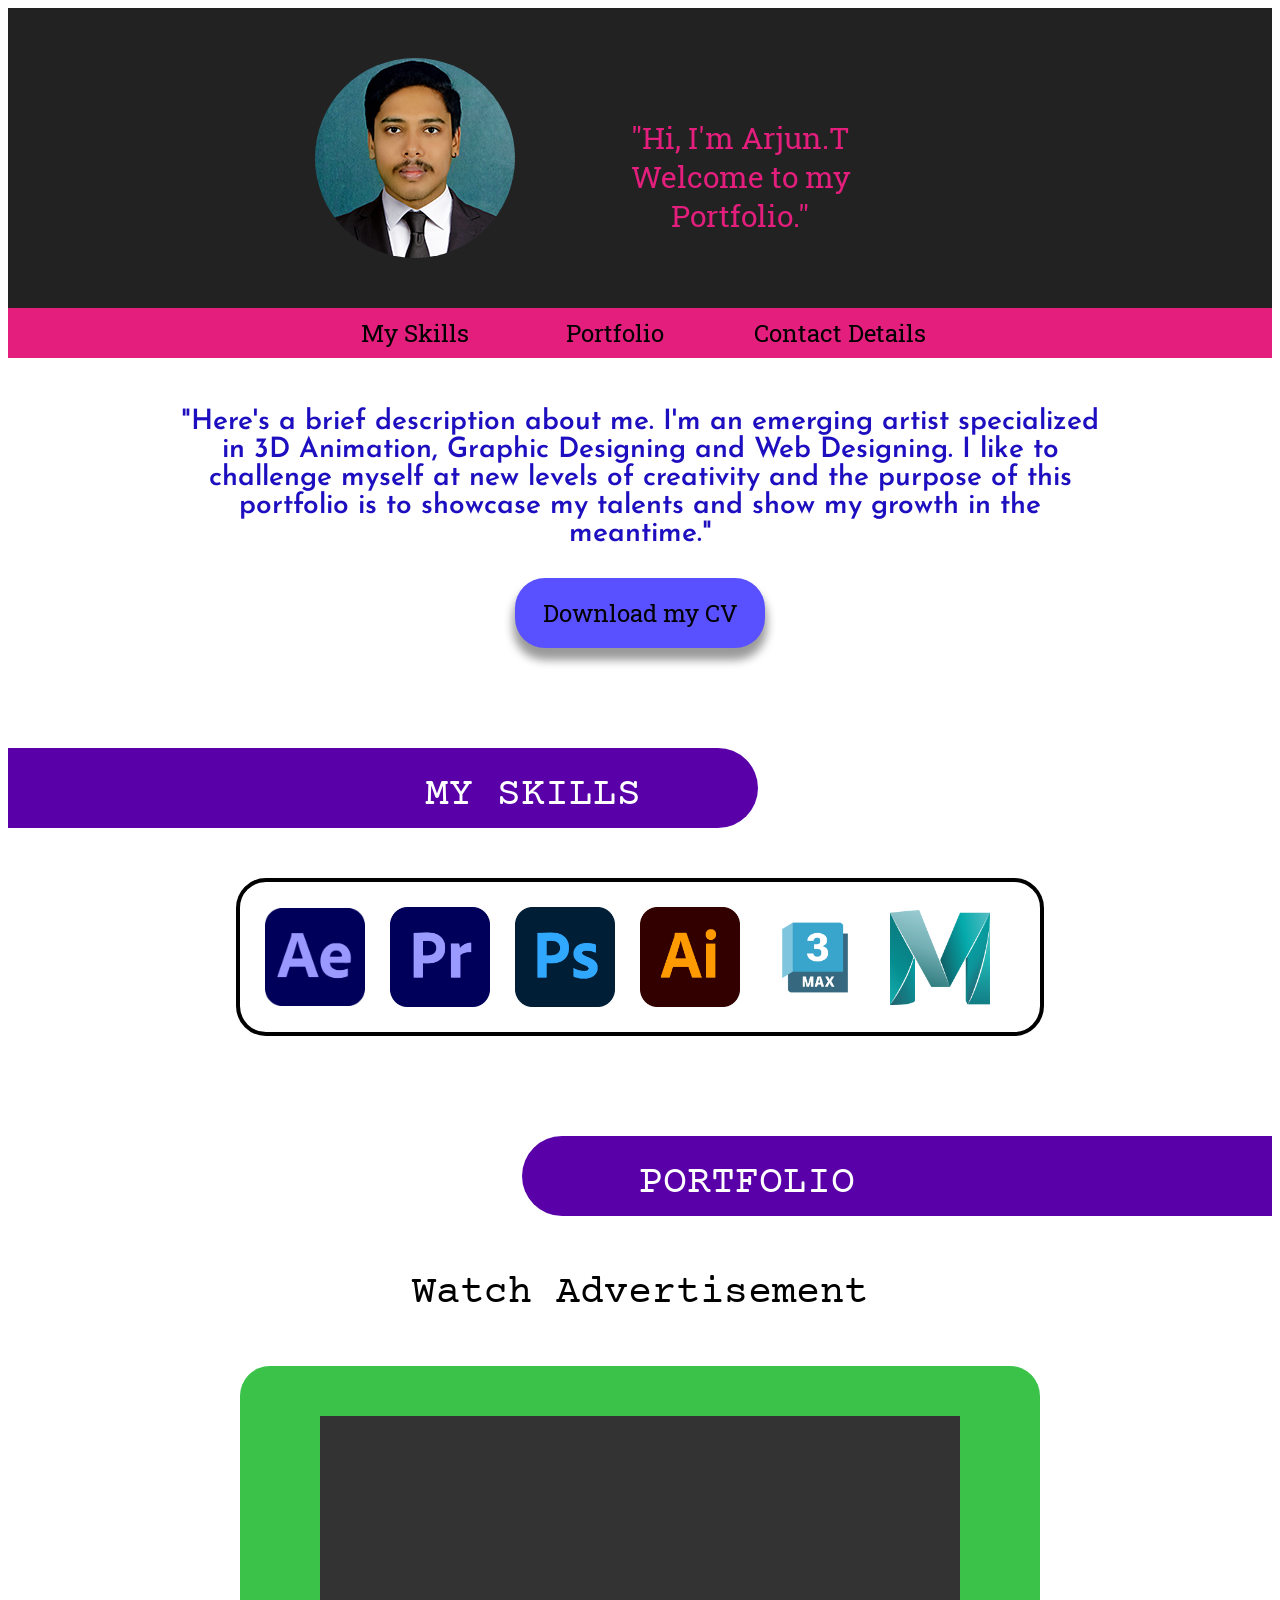
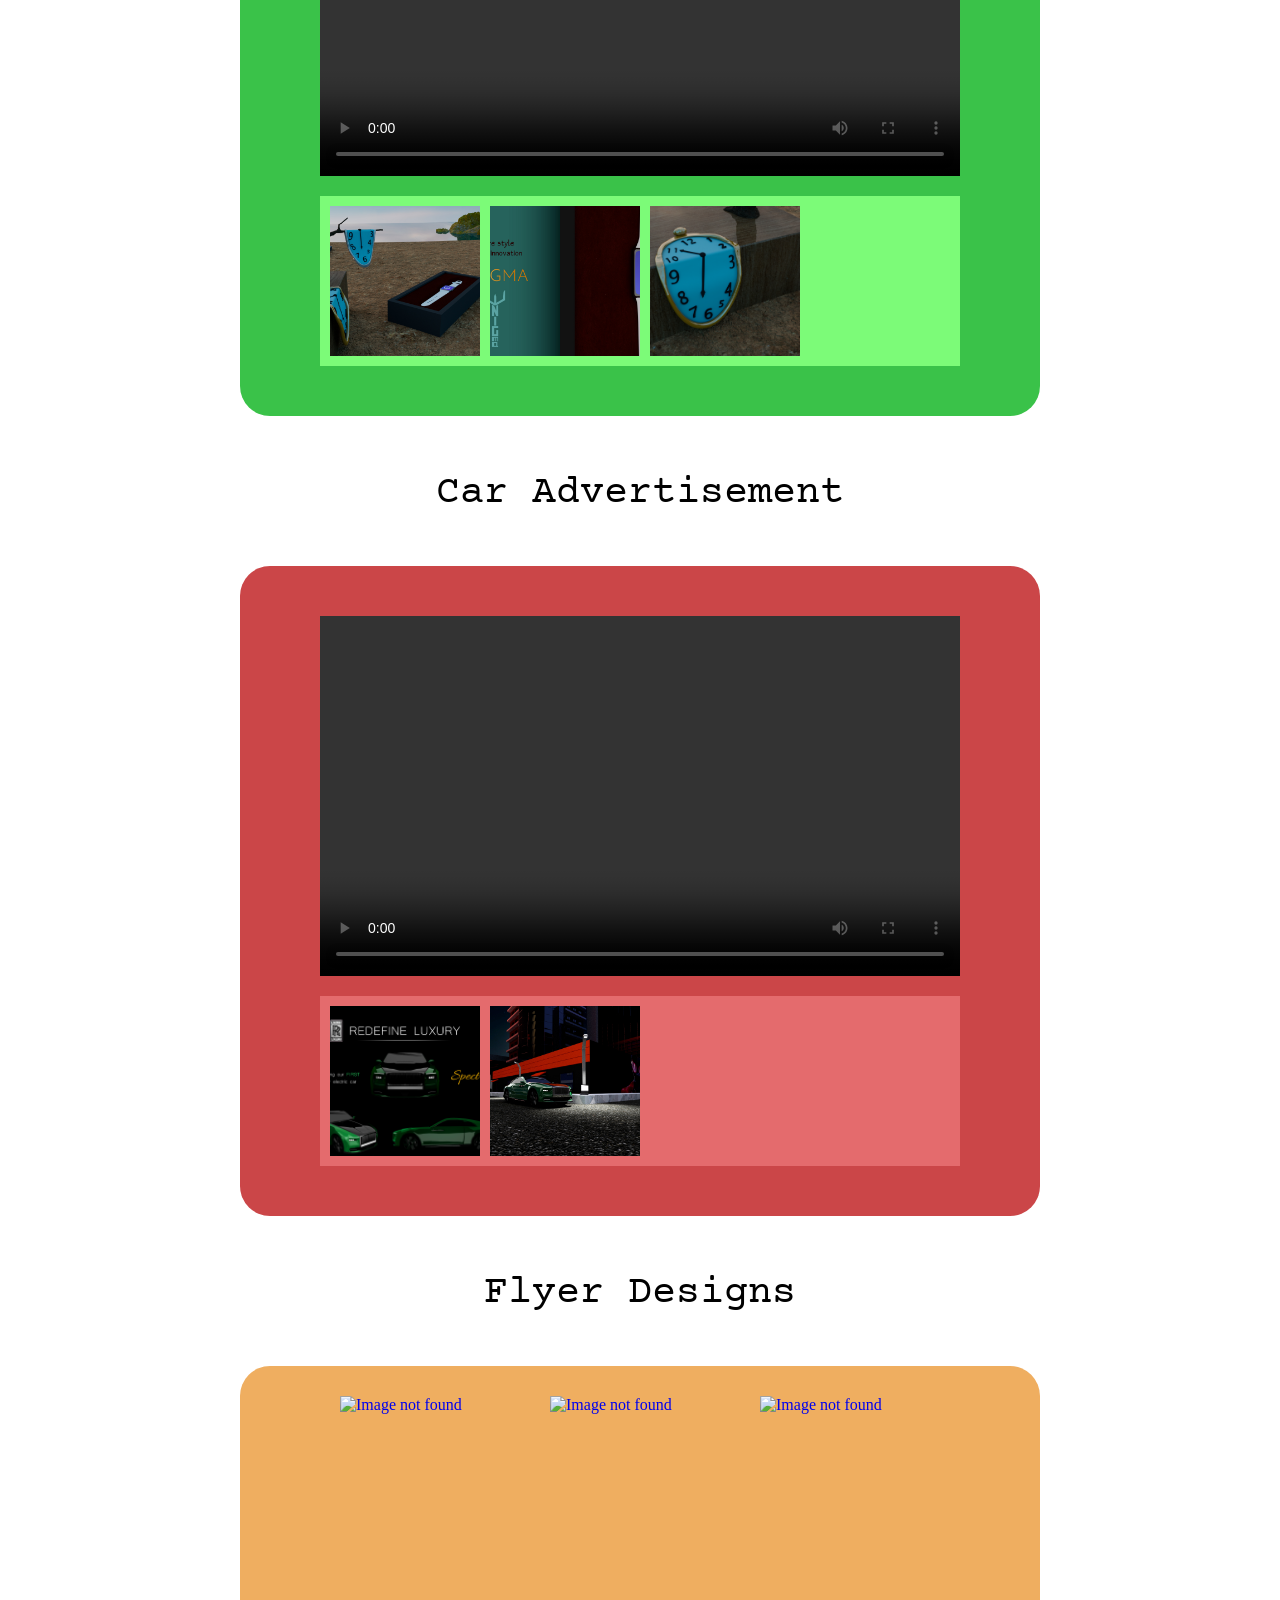
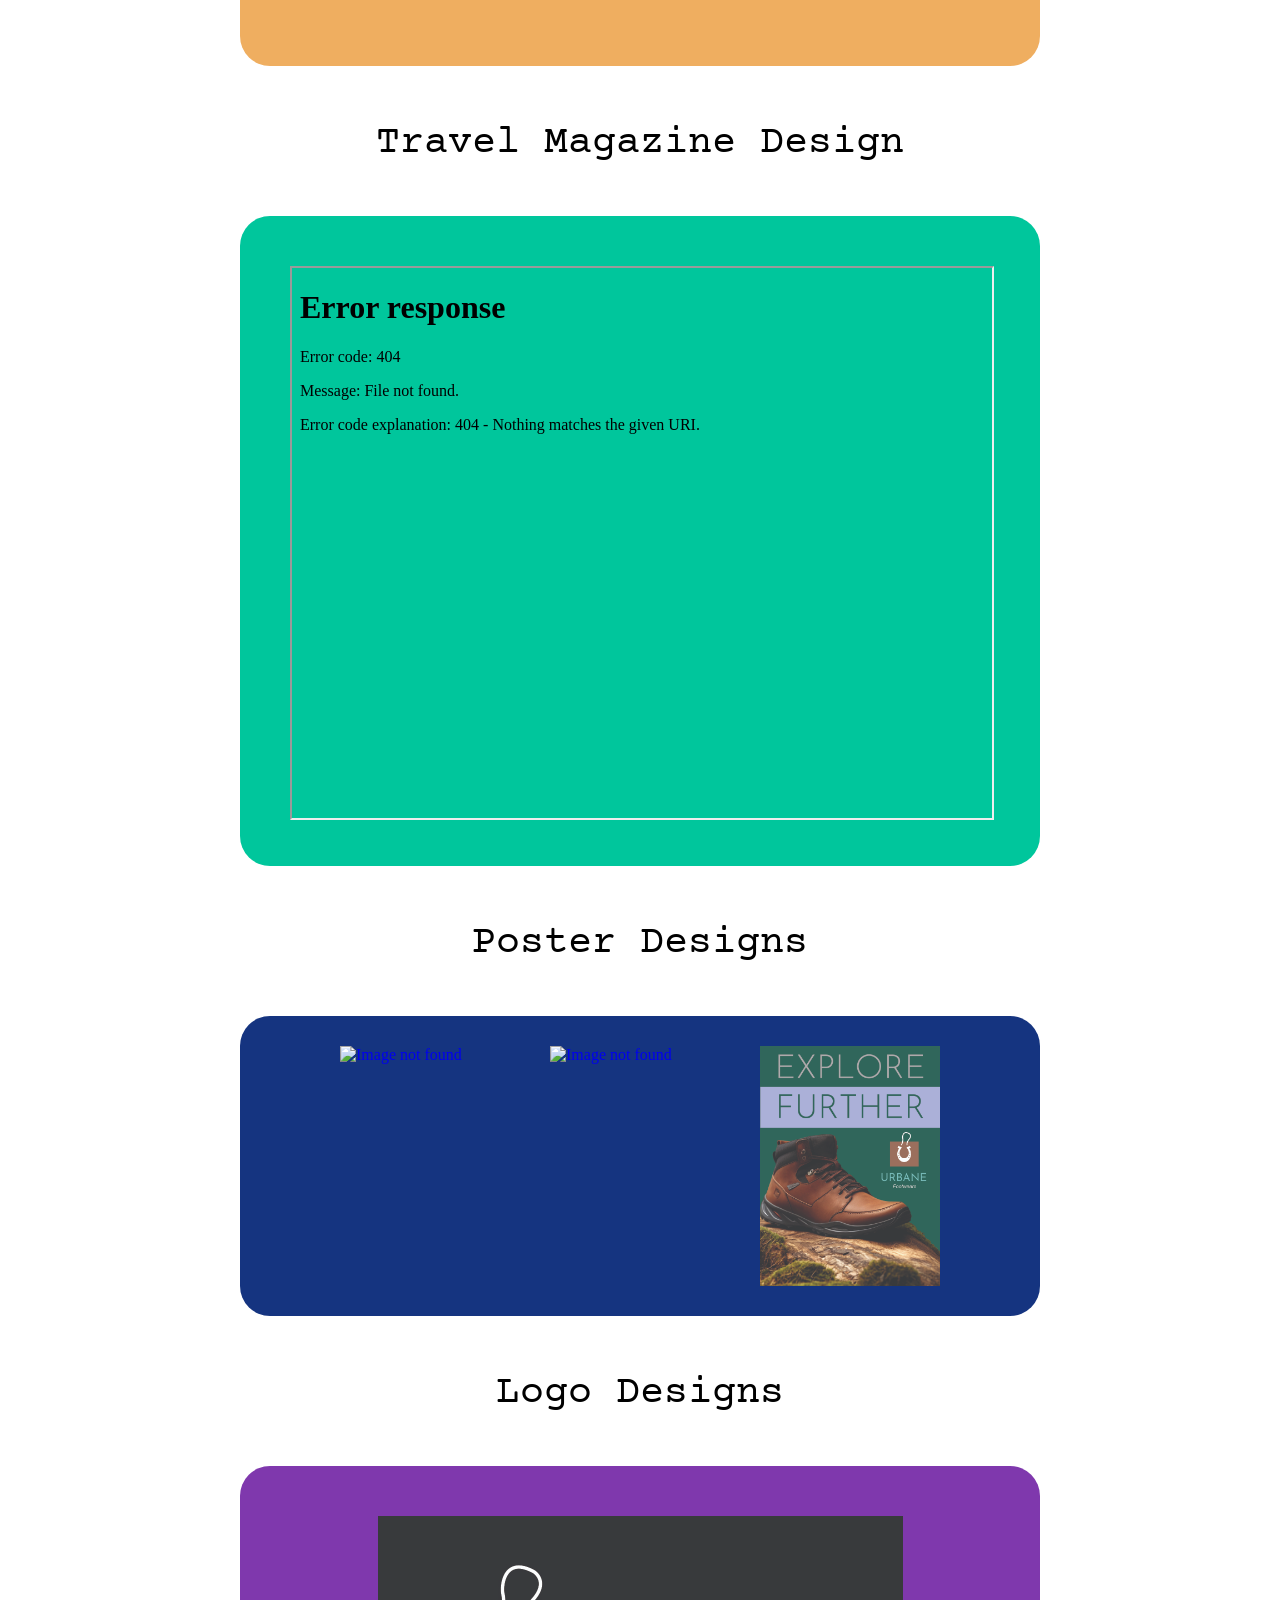
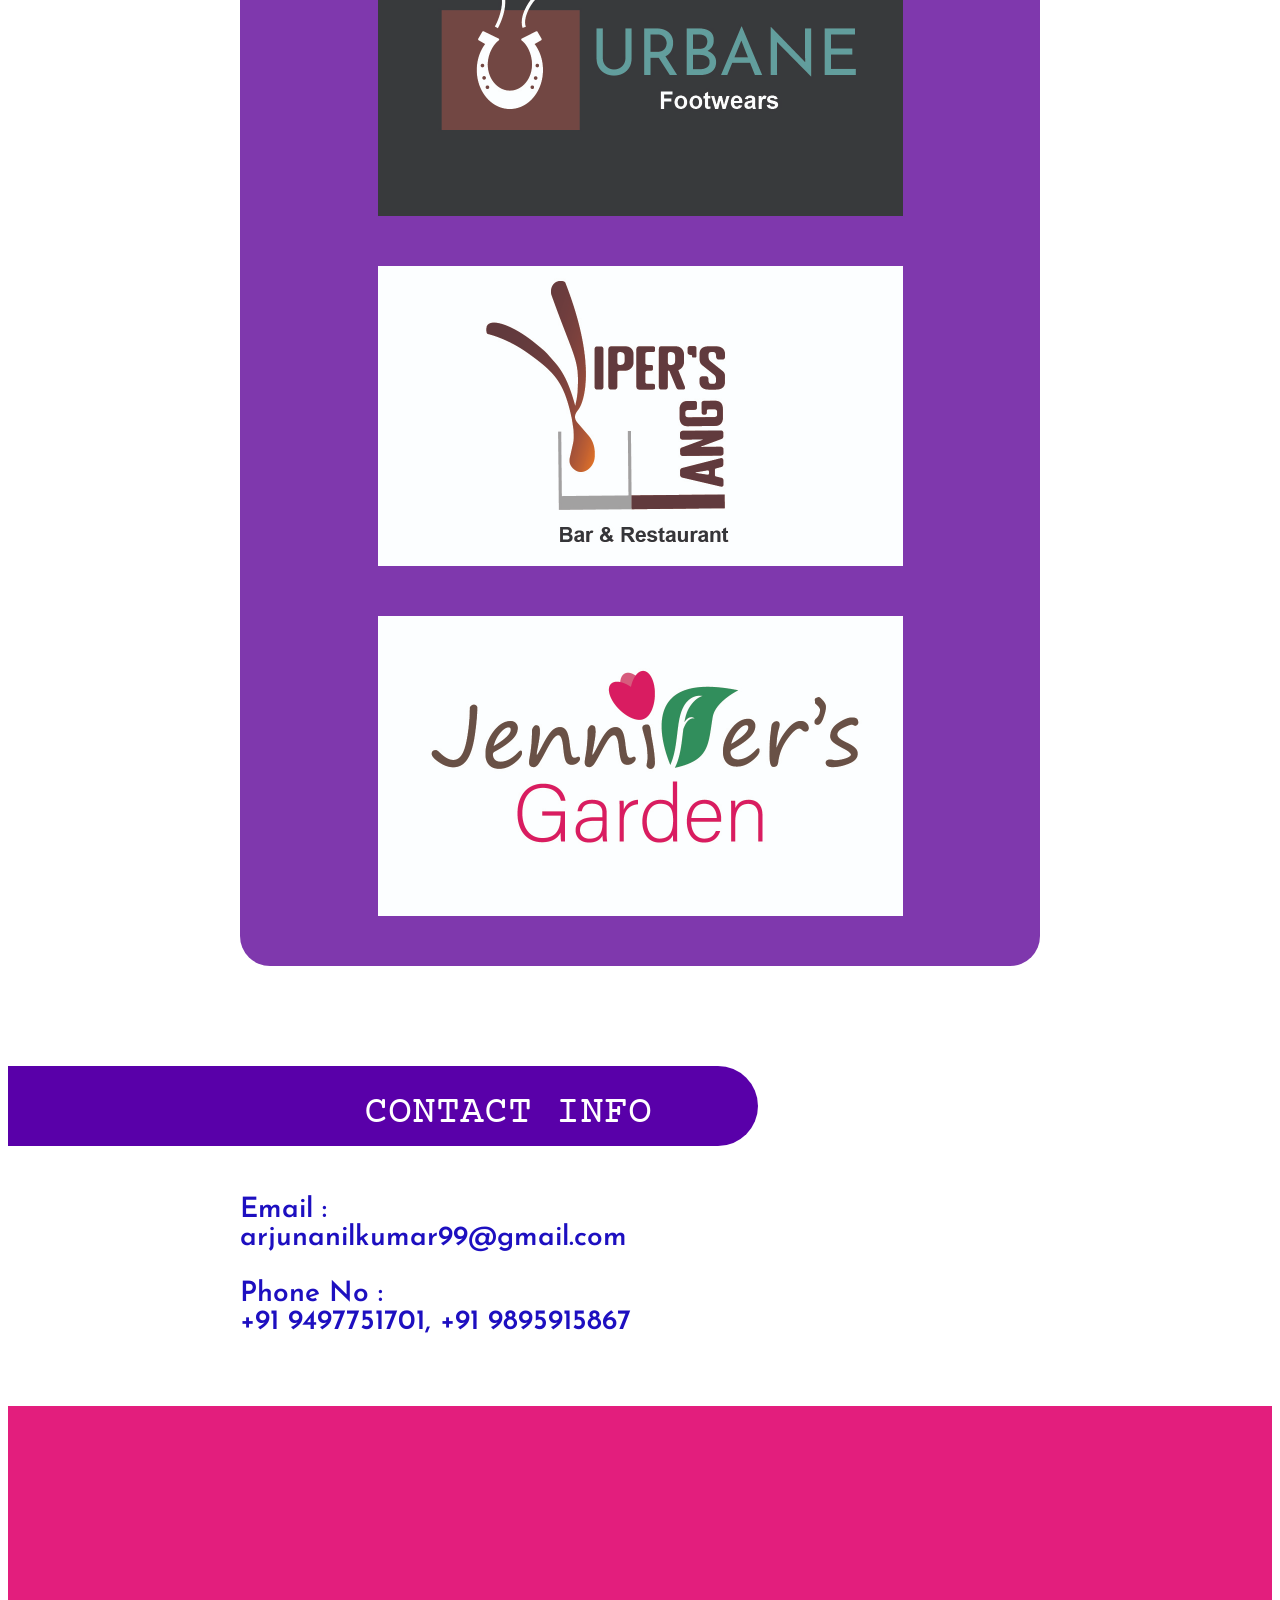
==== commit a9e449f2: "update" ====
--- a/index.html
+++ b/index.html
@@ -44,7 +44,7 @@
 <div class="clr"></div>
 
 <div class="cv">	
-<a href="documents/Resume 1.pdf" download="Resume 1.pdf" ><button class="download">
+<a href="documents/ARJUN T.pdf" download="ARJUN T.pdf" ><button class="download">
 	Download my CV
 </button></a>
 </div>	
@@ -88,6 +88,9 @@
 	
 <!--Watch Ad-->
 	
+	
+<div class="name1"> Watch Advertisement</div>
+	
 <div class="wraper4">
 	<div class="container2">
 	<video src="works/Watch ad.mp4" controls class="fit1"></video>
@@ -95,22 +98,18 @@
 	
 	<div class="grid2">
 		<div class="cell3">
-			<a href="works/Watch ad 1.jpg" target="_blank"><img src="works/Watch ad 1.jpg" alt="Image not found" controls class="fit1"></div></a>
-			<a href="works/img1.jpg" target="_blank">
-			<div class="cell4"><img src="works/img1.jpg" alt="Image not found" controls class="fit1"></div>
-			</a>
-			<a href="works/img2.jpg" target="_blank">
-			<div class="cell4"><img src="works/img2.jpg" alt="Image not found" controls class="fit1"></div>
-			</a>
-		</div>	
-	</div>
-
-</section>
+			<a href="works/Watch ad 1.jpg" target="_blank"><img src="works/Watch ad 1.jpg" alt="Image not found" controls class="fit1"></a></div>
+			<div class="cell4"><a href="works/img1.jpg" target="_blank"><img src="works/img1.jpg" alt="Image not found" controls class="fit1"></a></div>
+			<div class="cell5"><a href="works/img2.jpg" target="_blank"><img src="works/img2.jpg" alt="Image not found" controls class="fit1"></a></div>
+		</div>	
+	</div>
 
 <div class="clr"></div>
 	
 	
 <!--Car Ad-->
+	
+<div class="name2"> Car Advertisement</div>
 	
 <div class="wraper3">
 	<div class="container1">
@@ -119,7 +118,7 @@
 	
 	<div class="grid1">
 		<div class="cell1">
-			<a href="works/Brochure.jpg" target="_blank"><img src="works/Brochure.jpg" alt="Image not found" controls class="fit1"></div></a>
+			<a href="works/Brochure.jpg" target="_blank"><img src="works/Brochure.jpg" alt="Image not found" controls class="fit1"></a></div>
 			<a href="works/car1.jpg" target="_blank">
 			<div class="cell2"><img src="works/car1.jpg" alt="Image not found" controls class="fit1"></div>
 			</a>
@@ -128,8 +127,76 @@
 	
 <div class="clr"></div>
 	
+	
+<!--Flyer Designs-->
+	
+<div class="name4"> Flyer Designs</div>
+	
+<div class="wraper6">
+	<div class="grid3">
+		<div class="cell6">
+			<a href="works/Interior Designing Poster 1.jpg" target="_blank"><img src="works/Interior Designing Poster 1.jpg" alt="Image not found" controls class="fit1"></a></div>
+			<div class="cell7"><a href="works/Interior Designing Poster 2.jpg" target="_blank"><img src="works/Interior Designing Poster 2.jpg" alt="Image not found" controls class="fit1"></a></div>
+			<div class="cell8"><a href="works/Interior Designing Poster 3.jpg" target="_blank"><img src="works/Interior Designing Poster 3.jpg" alt="Image not found" controls class="fit1"></a></div>
+		</div>	
+</div>
+	
+<div class="clr"></div>
+	
+	
+<!--Magazine Design-->
+	
+<div class="name3"> Travel Magazine Design</div>
+	
+<div class="wraper5">
+	<div class="container3">
+		<iframe src="works/Magazine.pdf"></iframe>
+	</div>
+</div>
+	
+<div class="clr"></div>
+	
+	
+<!--Poster Designs-->
+	
+<div class="name5">Poster Designs</div>
+	
+<div class="wraper7">
+		<div class="grid4">
+			<div class="cell9">
+			<a href="works/Jigerthanda 2 poster design.jpg" target="_blank"><img src="works/Jigerthanda 2 poster design.jpg" alt="Image not found" controls class="fit1"></a></div>
+			<div class="cell10"><a href="works/Oppenheimer poster design.jpg" target="_blank"><img src="works/Oppenheimer poster design.jpg" alt="Image not found" controls class="fit1"></a></div>
+			<div class="cell11"><a href="works/Urbane Poster Design.jpg" target="_blank"><img src="works/Urbane Poster Design.jpg" alt="Image not found" controls class="fit1"></a></div>
+		</div>	
+</div>
+	
+<div class="clr"></div>
+	
+	
+<!--Logo Designs-->
+	
+<div class="name6">Logo Designs</div>
+	
+<div class="wraper8">
+		<div class="grid5">
+			<div class="cell12">
+			<a href="works/Urbane Logo Design.jpg" target="_blank"><img src="works/Urbane Logo Design.jpg" alt="Image not found" controls class="fit1"></a></div>
+			<div class="cell13"><a href="works/Viper's Fang Logo Design.jpg" target="_blank"><img src="works/Viper's Fang Logo Design.jpg" alt="Image not found" controls class="fit1"></a></div>
+			<div class="cell14"><a href="works/Jennifer's Garden Logo Design.jpg" target="_blank"><img src="works/Jennifer's Garden Logo Design.jpg" alt="Image not found" controls class="fit1"></a></div>
+		</div>
+</div>
+	
+<div class="clr"></div>
+	
+	
+	
+	
+</section>
+	
 
 <!--Contact Info-->
+	
+
 
 <section id="contactinfo">
 	<div class="banner4">
@@ -141,8 +208,8 @@
 	<div class="clr"></div>
 	
 	<div class="textbox5">
-		<b>Email :</b> arjunanilkumar99@gmail.com<br><br>
-		<b>Phone No :</b> +91 9497751701<br>
+		<b>Email :</b><br> arjunanilkumar99@gmail.com<br><br>
+		<b>Phone No :</b><br> +91 9497751701, +91 9895915867 <br>
 		
 	</div>	
 
--- a/CSS/styles.css
+++ b/CSS/styles.css
@@ -100,6 +100,8 @@
 	/*Car Ad*/
 
 
+.name2{width:100% ; height:50px ; text-align:center ; font-family:Courierprime ; font-size:40px ; color:#000000 ; margin-top:50px ;  }
+
 .wraper3{width:800px ; height:650px ; margin:auto ; margin-top:50px ; background-color: #CB4648 ; border-radius:30px ;  }
 
 .container1{width:640px ; height:360px ; overflow:hidden ; margin:auto ; padding-top:50px ;  }
@@ -116,6 +118,8 @@
 	/*Watch Ad*/
 
 
+.name1{width:100% ; height:50px ; text-align:center ; font-family:Courierprime ; font-size:40px ; color:#000000 ; margin-top:50px ;  }
+
 .wraper4{width:800px ; height:650px ; margin:auto ; margin-top:50px ; background-color: #3AC249 ; border-radius:30px ;  }
 
 .container2{width:640px ; height:360px ; overflow:hidden ; margin:auto ; padding-top:50px ;  }
@@ -126,6 +130,66 @@
 
 .cell4{width:150px ; height:150px ; float:left ; margin-left:10px ; margin-top:10px ;  }
 
+.cell5{width:150px ; height:150px ; float:left ; margin-left:10px ; margin-top:10px ;  }
+
+
+	/*Flyer Design*/
+
+
+.name4{width:100% ; height:50px ; text-align:center ; font-family:Courierprime ; font-size:40px ; color:#000000 ; margin-top:50px ;  }
+
+.wraper6{width:800px ; height:300px ; margin:auto ; margin-top:50px ; background-color:#EFAE60 ; border-radius:30px ;  }
+	
+.grid3{width:660px ; height:300px ; margin:auto ;  }
+
+.cell6{width:180px ; height:240px ; float:left ; margin-left:30px ; margin-top:30px ;  }
+
+.cell7{width:180px ; height:240px ; float:left ; margin-left:30px ; margin-top:30px ;  }
+	
+.cell8{width:180px ; height:240px ; float:left ; margin-left:30px ; margin-top:30px ;  }
+
+
+	/*Magazine*/
+
+.name3{width:100% ; height:50px ; text-align:center ; font-family:Courierprime ; font-size:40px ; color:#000000 ; margin-top:50px ;  }
+
+.wraper5{width:800px ; height:650px ; margin:auto ; margin-top:50px ; background-color:#00C69C ; border-radius:30px ; }
+
+.container3{width:700px ; height:550px ; margin:auto ; padding-top:50px ;  }
+iframe{width:100% ; height:100% ;  }
+
+
+	/*Poster Designs*/
+
+
+.name5{width:100% ; height:50px ; text-align:center ; font-family:Courierprime ; font-size:40px ; color:#000000 ; margin-top:50px ;  }
+
+.wraper7{width:800px ; height:300px ; margin:auto ; margin-top:50px ; background-color:#153480 ; border-radius:30px ;  }
+
+.grid4{width:660px ; height:300px ; margin:auto ;  }
+
+.cell9{width:180px ; height:240px ; float:left ; margin-left:30px ; margin-top:30px ;  }
+
+.cell10{width:180px ; height:240px ; float:left ; margin-left:30px ; margin-top:30px ;  }
+
+.cell11{width:180px ; height:240px ; float:left ; margin-left:30px ; margin-top:30px ;  }
+
+
+	/*Logo Designs*/
+
+
+.name6{width:100% ; height:50px ; text-align:center ; font-family:Courierprime ; font-size:40px ; color:#000000 ; margin-top:50px ;  }
+
+.wraper8{width:800px ; height:1100px ; margin:auto ; margin-top:50px ; background-color:#7F38AD ; border-radius:30px ;  }
+
+.grid5{width:525px ; height:1100px ; margin:auto ; }
+
+.cell12{width:525px ; height:300px ; float:left ; margin-top:50px ;  }
+
+.cell13{width:525px ; height:300px ; float:left ; margin-top:50px ;  }
+
+.cell14{width:525px ; height:300px ; float:left ; margin-top:50px ;  }
+
 
 	/*Contact Info*/
 
@@ -134,7 +198,7 @@
 
 .textbox4{width:300px ; height:40px ; text-align: center ; margin-top:20px ; float:right  ; margin-right:100px ; font-family:Courierprime ; font-size:40px ; color:#FFFFFF ;  }
 
-.textbox5{width:800px ; height:80px ; font-family:JosefinSansSemibold ; font-size:28px ; color:#1D0FC0 ; margin:auto ; margin-top:50px ;  }
+.textbox5{width:800px ; height:160px ; font-family:JosefinSansSemibold ; font-size:28px ; color:#1D0FC0 ; margin:auto ; margin-top:50px ; }
 
 
 	/*Footer*/
@@ -241,7 +305,9 @@
 	
 	
 	/*Watch Ad*/
-
+	
+
+.name1{width:100% ; height:30px ; text-align:center ; font-family:Courierprime ; font-size:22px ; color:#000000 ; margin-top:30px ;  }
 
 .wraper4{width:300px ; height:274px ; margin:auto ; margin-top:30px ; background-color:#3AC249 ; border-radius:10px ;  }
 
@@ -253,8 +319,13 @@
 
 .cell4{width:50px ; height:50px ; float:left ; margin-left:10px ; margin-top:10px ;  }
 	
+.cell5{width:50px ; height:50px ; float:left ; margin-left:10px ; margin-top:10px ;  }
+	
 	
 	/*Car Ad*/
+	
+	
+.name2{width:100% ; height:30px ; text-align:center ; font-family:Courierprime ; font-size:22px ; color:#000000 ; margin-top:30px ;  }
 
 
 .wraper3{width:300px ; height:274px ; margin:auto ; margin-top:30px ; background-color: #CB4648 ; border-radius:10px ;  }
@@ -270,6 +341,66 @@
 .cell2{width:50px ; height:50px ; float:left ; margin-left:10px ; margin-top:10px ;  }
 	
 	
+	/*Flyer Designs*/
+	
+	
+.name4{width:100% ; height:30px ; text-align:center ; font-family:Courierprime ; font-size:22px ; color:#000000 ; margin-top:30px ;  }
+	
+.wraper6{width:300px ; height:120px ; margin:auto ; margin-top:30px ; background-color: #EFAE60 ; border-radius:10px ;  }
+	
+.grid3{width:260px ; height:120px ; margin:auto ;  }
+
+.cell6{width:60px ; height:80px ; float:left ; margin-left:20px ; margin-top:20px ;  }
+
+.cell7{width:60px ; height:80px ; float:left ; margin-left:20px ; margin-top:20px ;  }
+	
+.cell8{width:60px ; height:80px ; float:left ; margin-left:20px ; margin-top:20px ;  }
+	
+	
+	/*Magazine*/
+	
+	
+.name3{width:100% ; height:30px ; text-align:center ; font-family:Courierprime ; font-size:22px ; color:#000000 ; margin-top:30px ;  }
+
+
+.wraper5{width:300px ; height:274px ; margin:auto ; margin-top:50px ; background-color:#00C69C ; border-radius:10px ; }
+	
+.container3{width:260px ; height:234px ; margin:auto ; padding-top:20px ;  }
+	
+iframe{width:100% ; height:100% ;  }
+	
+	
+	/*Poster Designs*/
+	
+	
+.name5{width:100% ; height:30px ; text-align:center ; font-family:Courierprime ; font-size:22px ; color:#000000 ; margin-top:30px ;  }
+	
+.wraper7{width:300px ; height:120px ; margin:auto ; margin-top:30px ; background-color: #153480 ; border-radius:10px ;  }
+	
+.grid4{width:260px ; height:120px ; margin:auto ;  }
+
+.cell9{width:60px ; height:80px ; float:left ; margin-left:20px ; margin-top:20px ;  }
+
+.cell10{width:60px ; height:80px ; float:left ; margin-left:20px ; margin-top:20px ;  }
+	
+.cell11{width:60px ; height:80px ; float:left ; margin-left:20px ; margin-top:20px ;  }
+	
+	
+	/*Logo Designs*/
+	
+	
+.name6{width:100% ; height:30px ; text-align:center ; font-family:Courierprime ; font-size:22px ; color:#000000 ; margin-top:30px ;  }
+	
+.wraper8{width:300px ; height:440px ; margin:auto ; margin-top:30px ; background-color: #7F38AD ; border-radius:10px ;  }
+	
+.grid5{width:210px ; height:440px ; margin:auto ;  }
+
+.cell12{width:210px ; height:120px ; float:left ; margin-top:20px ;  }
+
+.cell13{width:210px ; height:120px ; float:left ; margin-top:20px ;  }
+	
+.cell14{width:210px ; height:120px ; float:left ; margin-top:20px ;  }
+	
 	
 	/*Contact Info*/
 
@@ -278,7 +409,7 @@
 
 .textbox4{width:180px ; height:30px ; text-align: center ; margin-top:15px ; float:right  ; margin-right:20px ; font-family:Courierprime ; font-size:22px ; color:#FFFFFF ;   }
 
-.textbox5{width:300px ; height:80px ; font-family:JosefinSansSemibold ; font-size:20px ; color:#1D0FC0 ; margin:auto ; margin-top:18px ;  }
+.textbox5{width:300px ; height:100px ; font-family:JosefinSansSemibold ; font-size:20px ; color:#1D0FC0 ; margin:auto ; margin-top:18px ; }
 	
 	
 	/*Footer*/
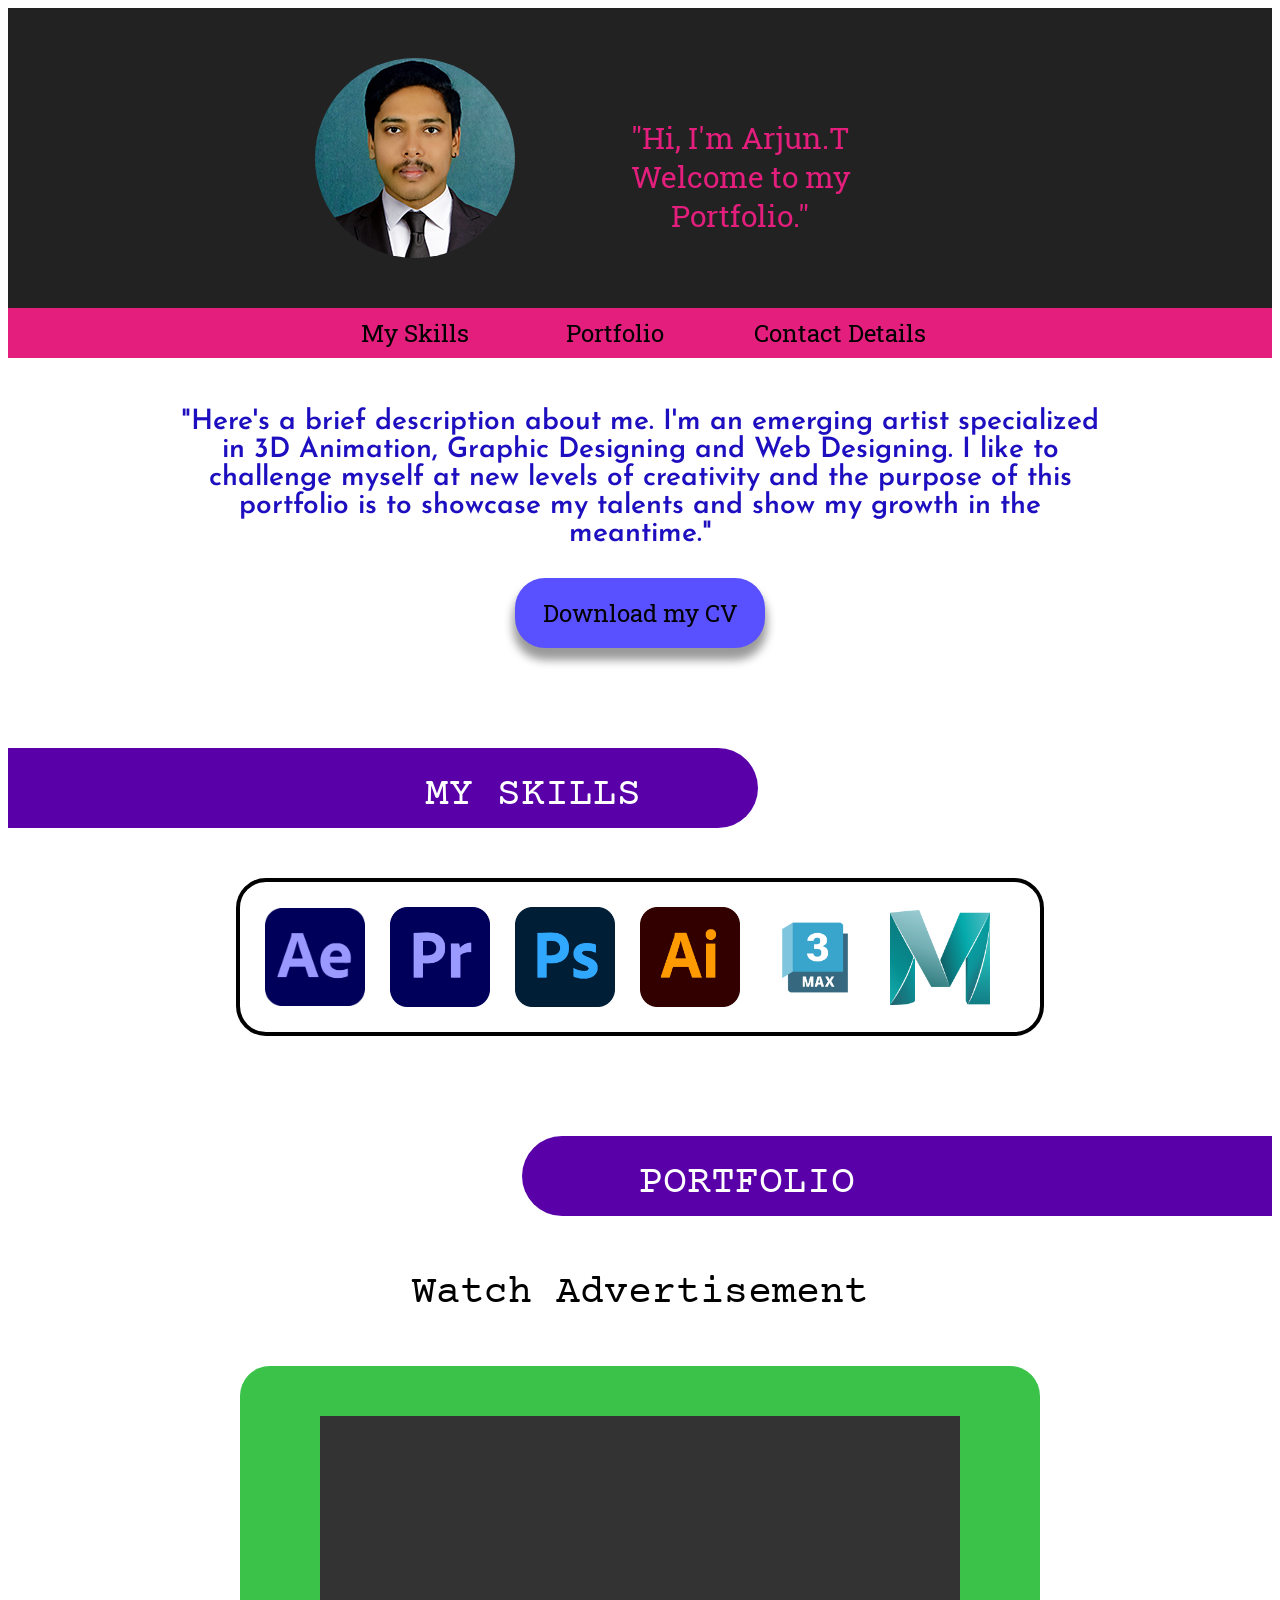
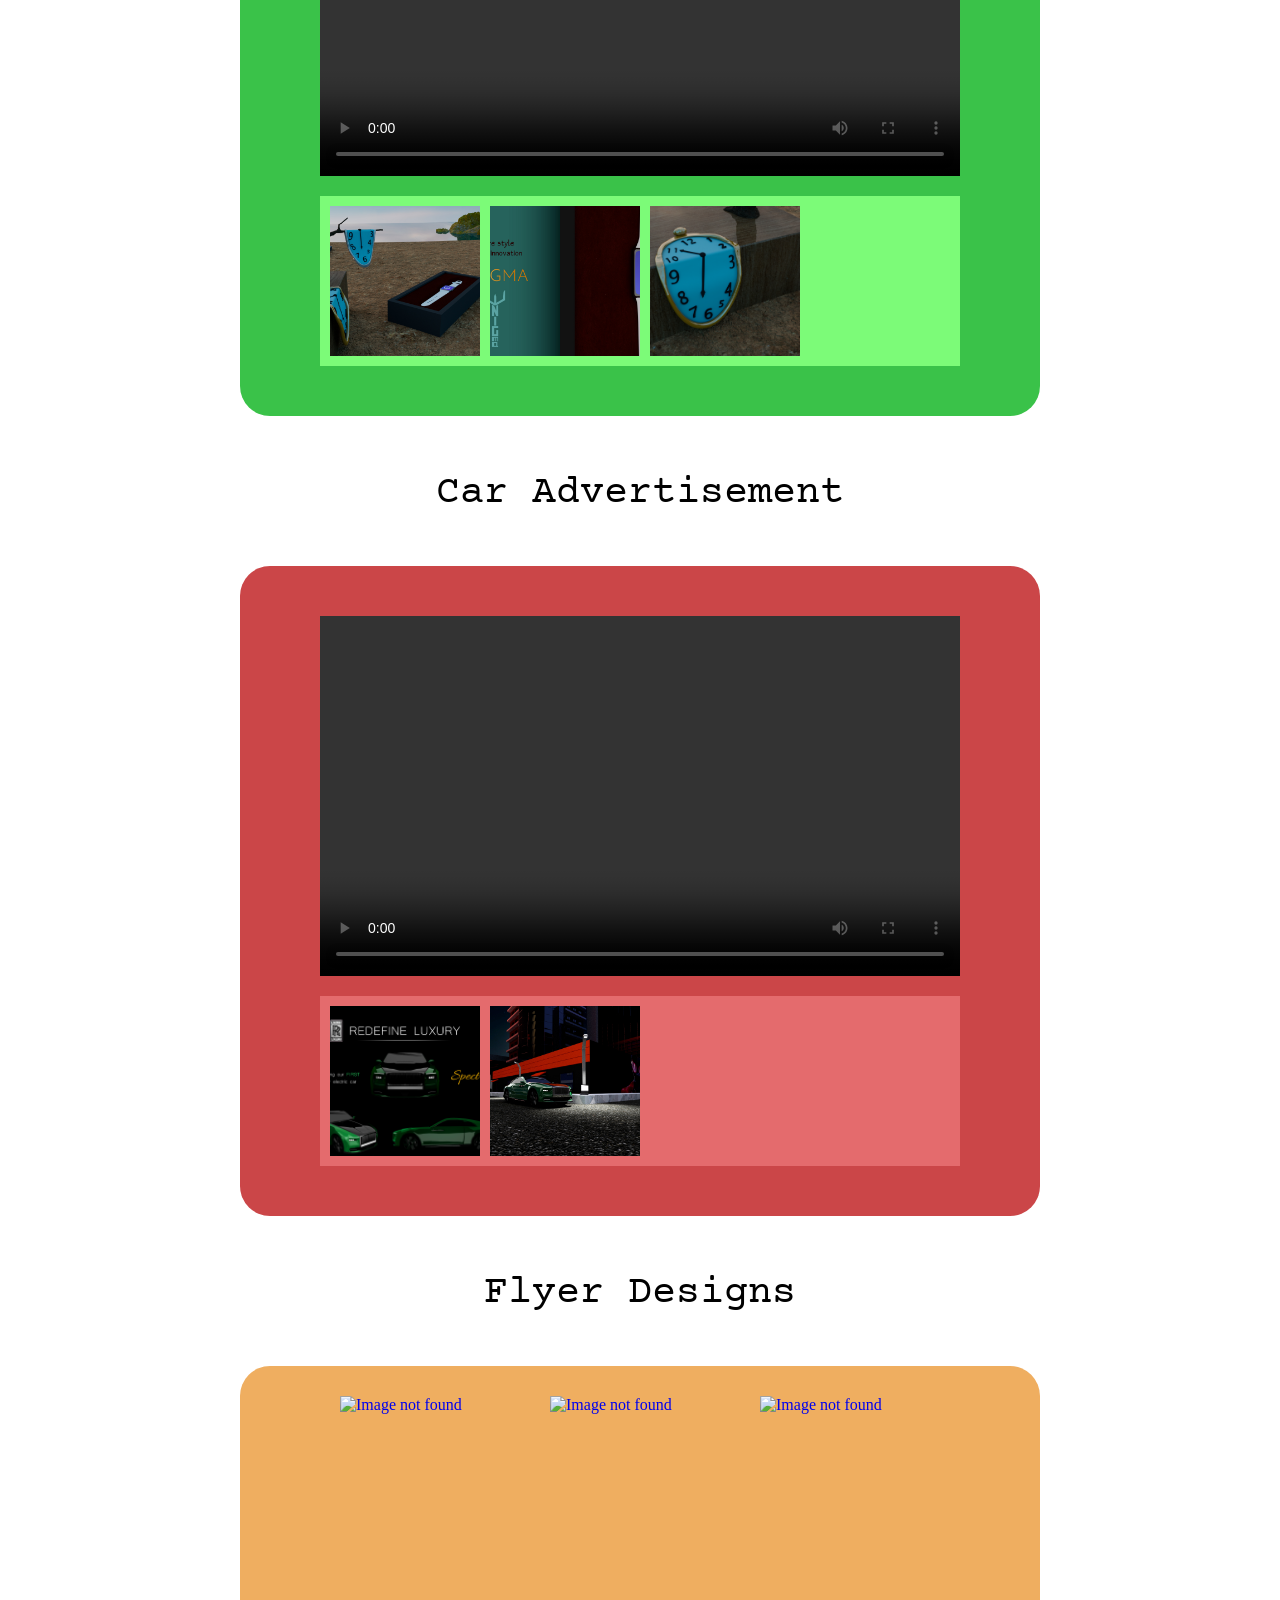
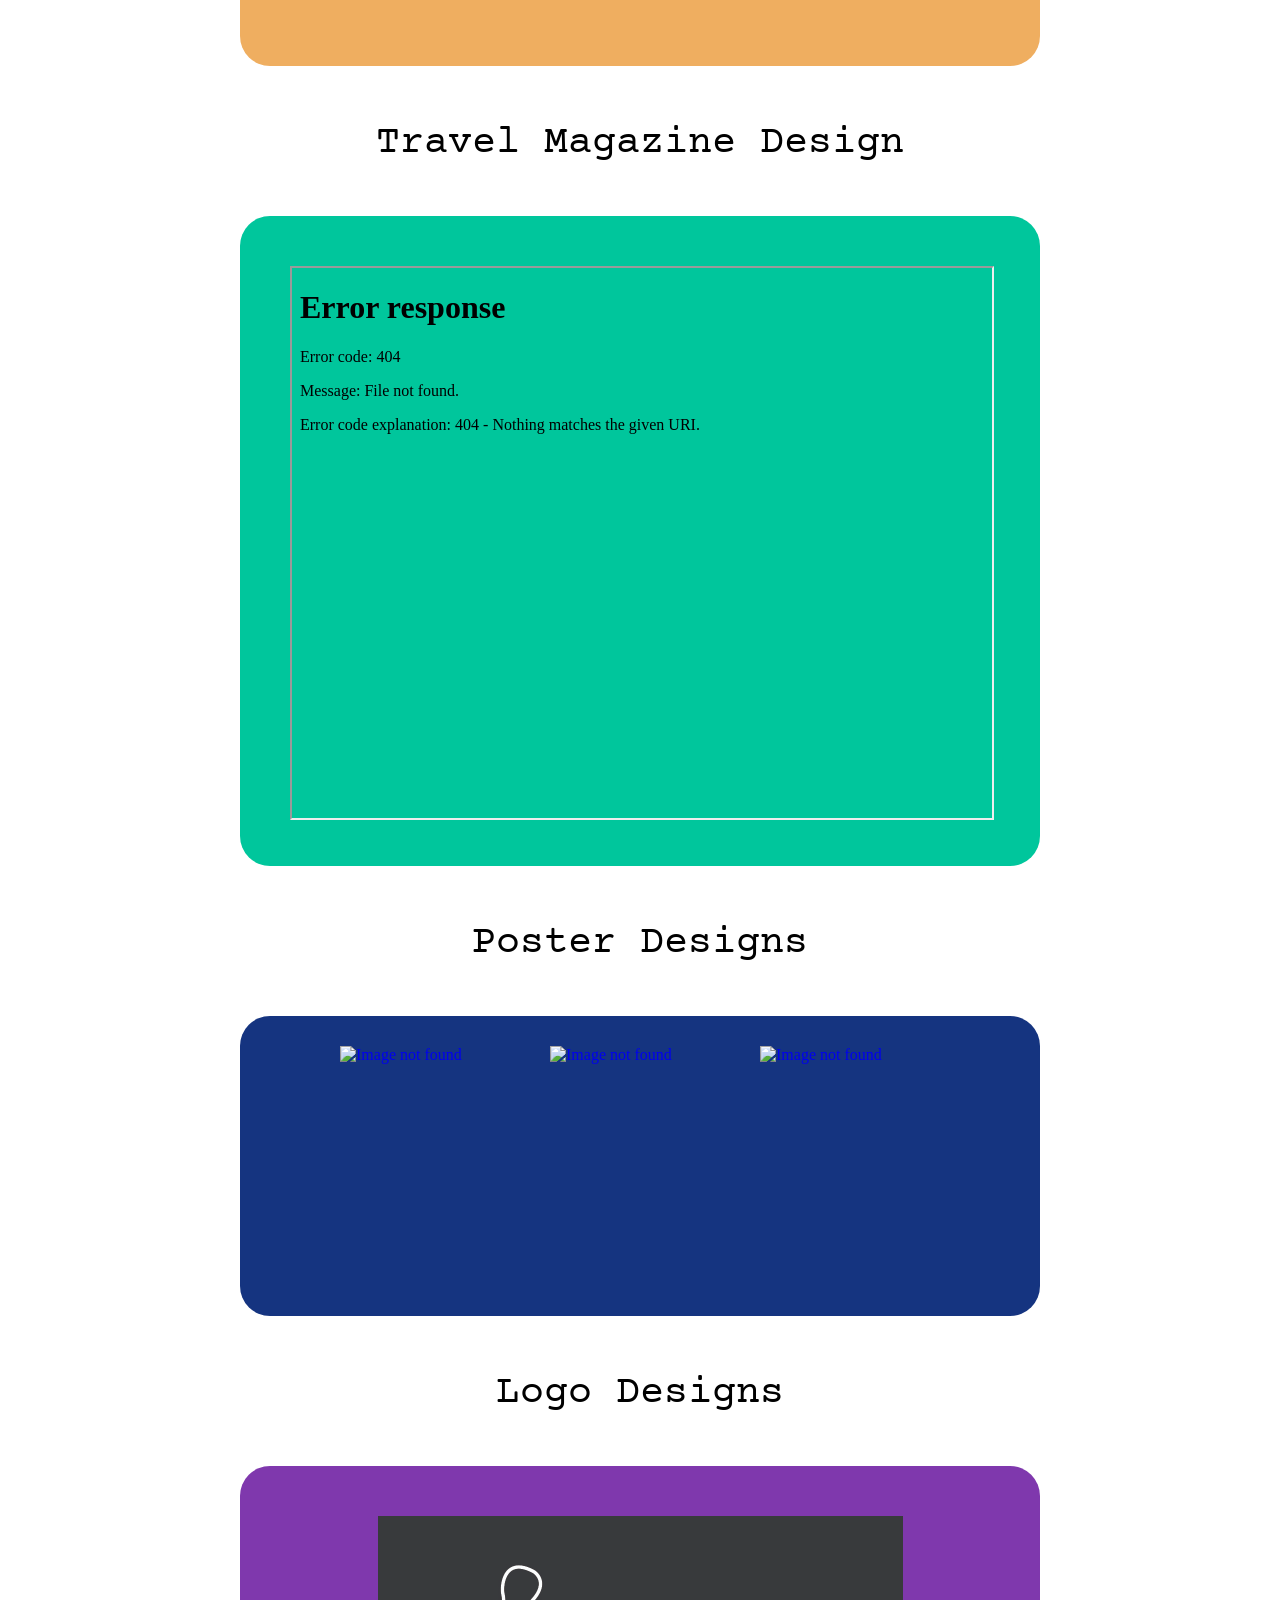
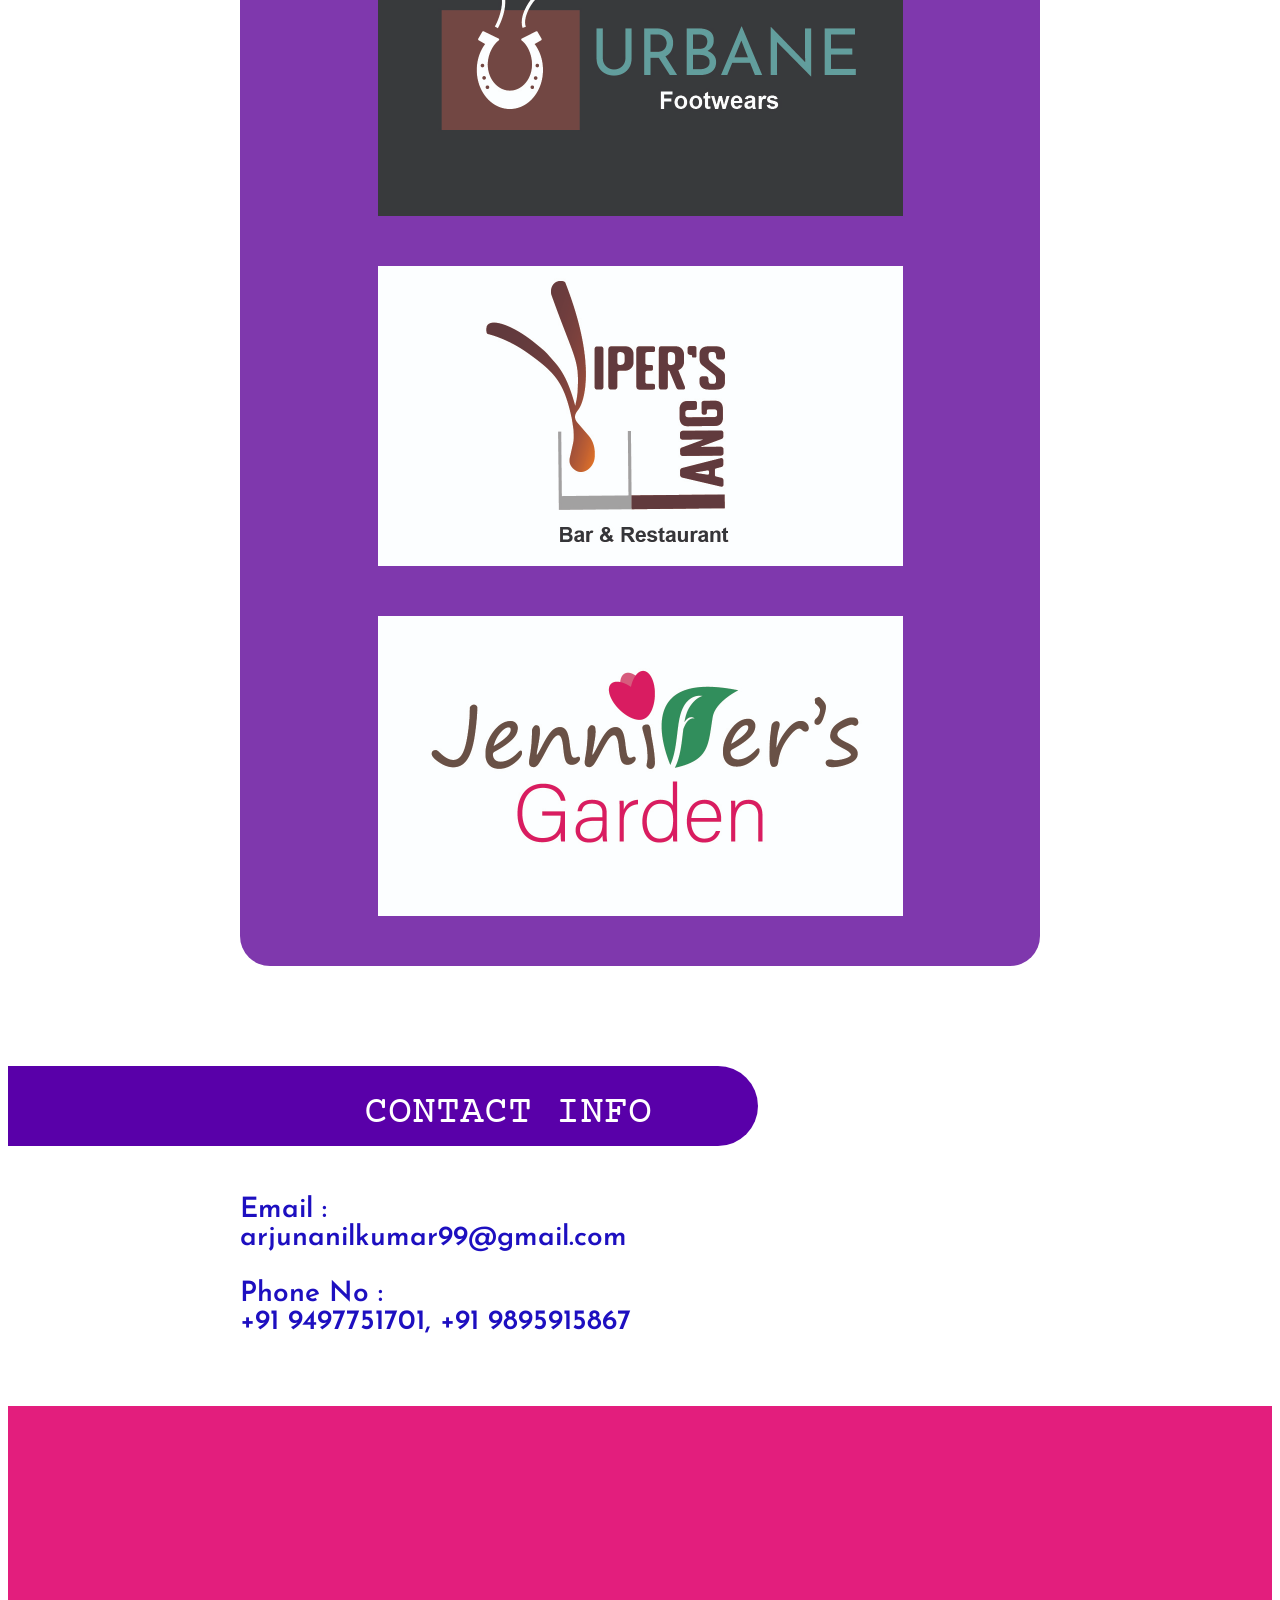
==== commit 6cad00de: "update" ====
--- a/index.html
+++ b/index.html
@@ -166,7 +166,7 @@
 			<div class="cell9">
 			<a href="works/Jigerthanda 2 poster design.jpg" target="_blank"><img src="works/Jigerthanda 2 poster design.jpg" alt="Image not found" controls class="fit1"></a></div>
 			<div class="cell10"><a href="works/Oppenheimer poster design.jpg" target="_blank"><img src="works/Oppenheimer poster design.jpg" alt="Image not found" controls class="fit1"></a></div>
-			<div class="cell11"><a href="works/Urbane Poster Design.jpg" target="_blank"><img src="works/Urbane Poster Design.jpg" alt="Image not found" controls class="fit1"></a></div>
+			<div class="cell11"><a href="works/Goat Life poster design.jpg" target="_blank"><img src="works/Goat Life poster design.jpg" alt="Image not found" controls class="fit1"></a></div>
 		</div>	
 </div>
 	
--- a/CSS/styles.css
+++ b/CSS/styles.css
@@ -1,6 +1,8 @@
 a{text-decoration:none ;}
 
-.clr{clear:both}
+.clr{clear:both ; }
+
+img{filter:none ; }
 
 html{scroll-behavior:smooth ; scroll-padding:var(--scroll-padding,5rem) ; }
 
